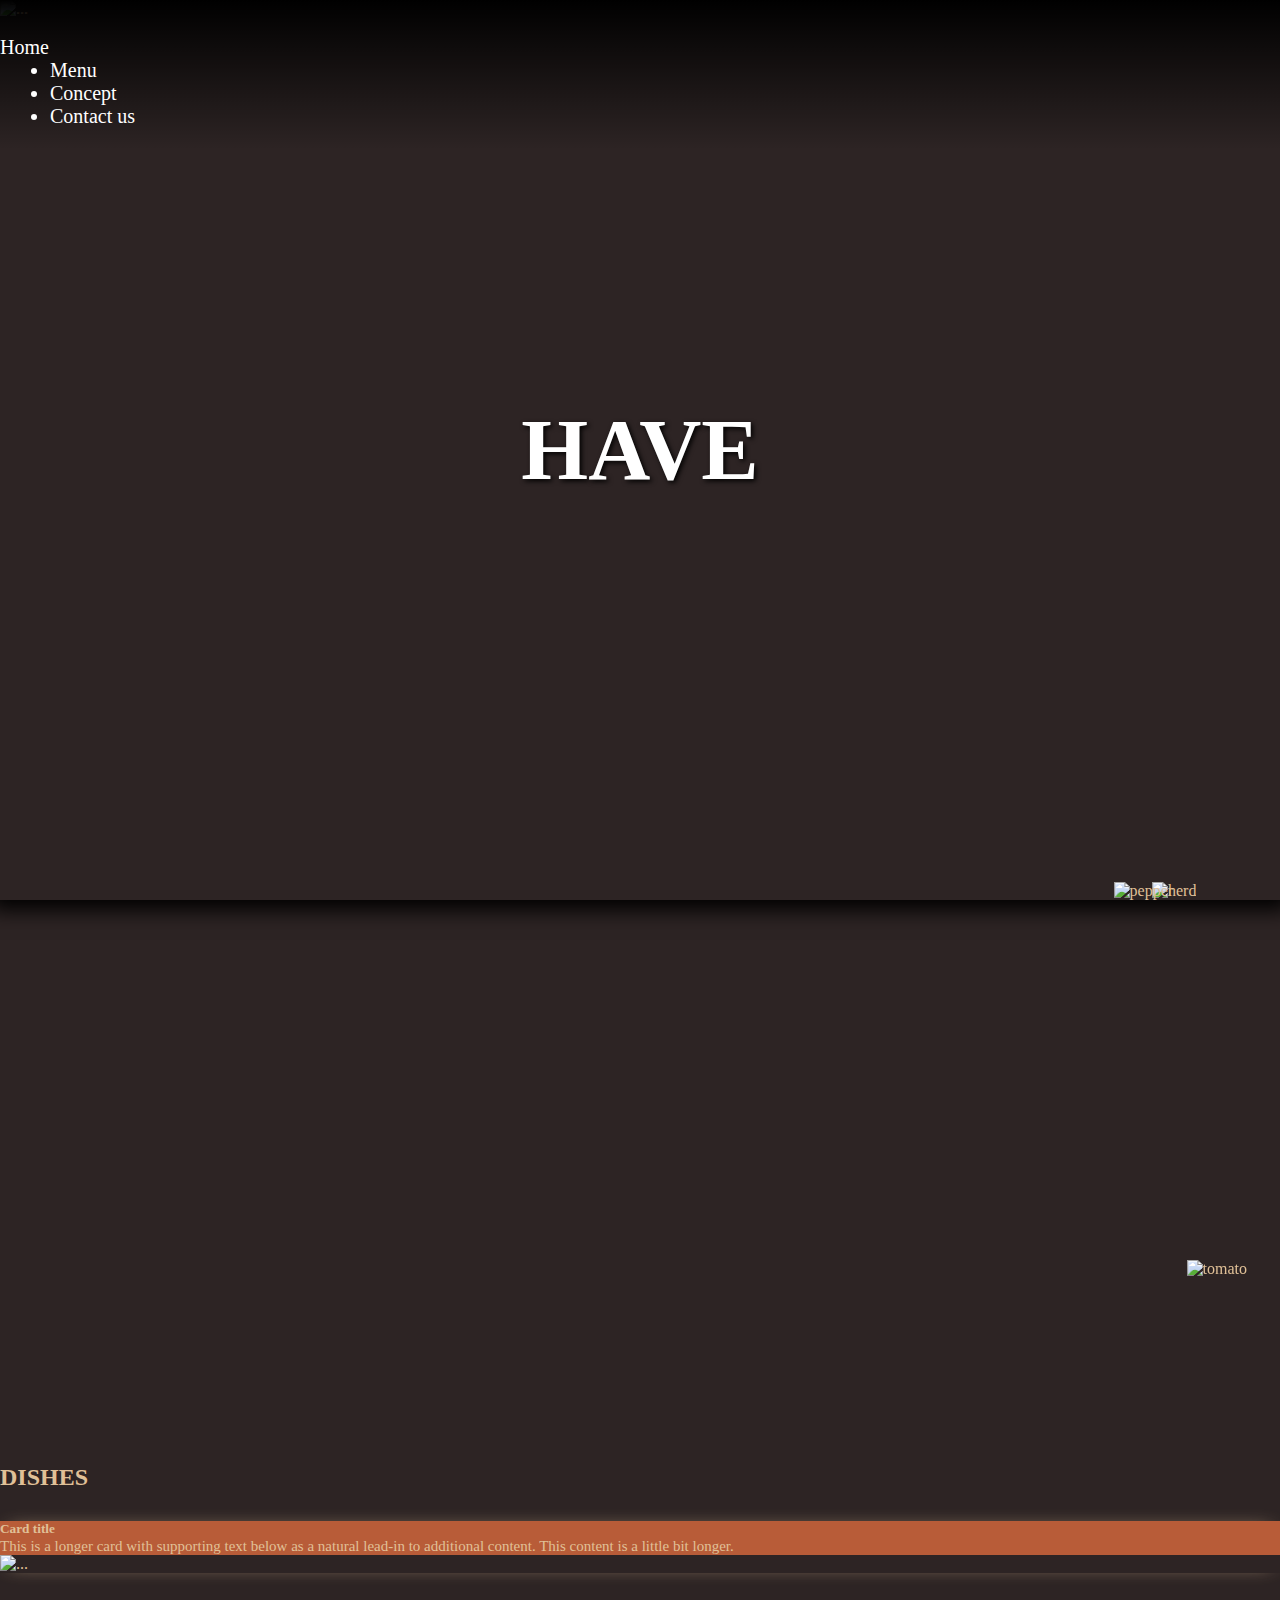
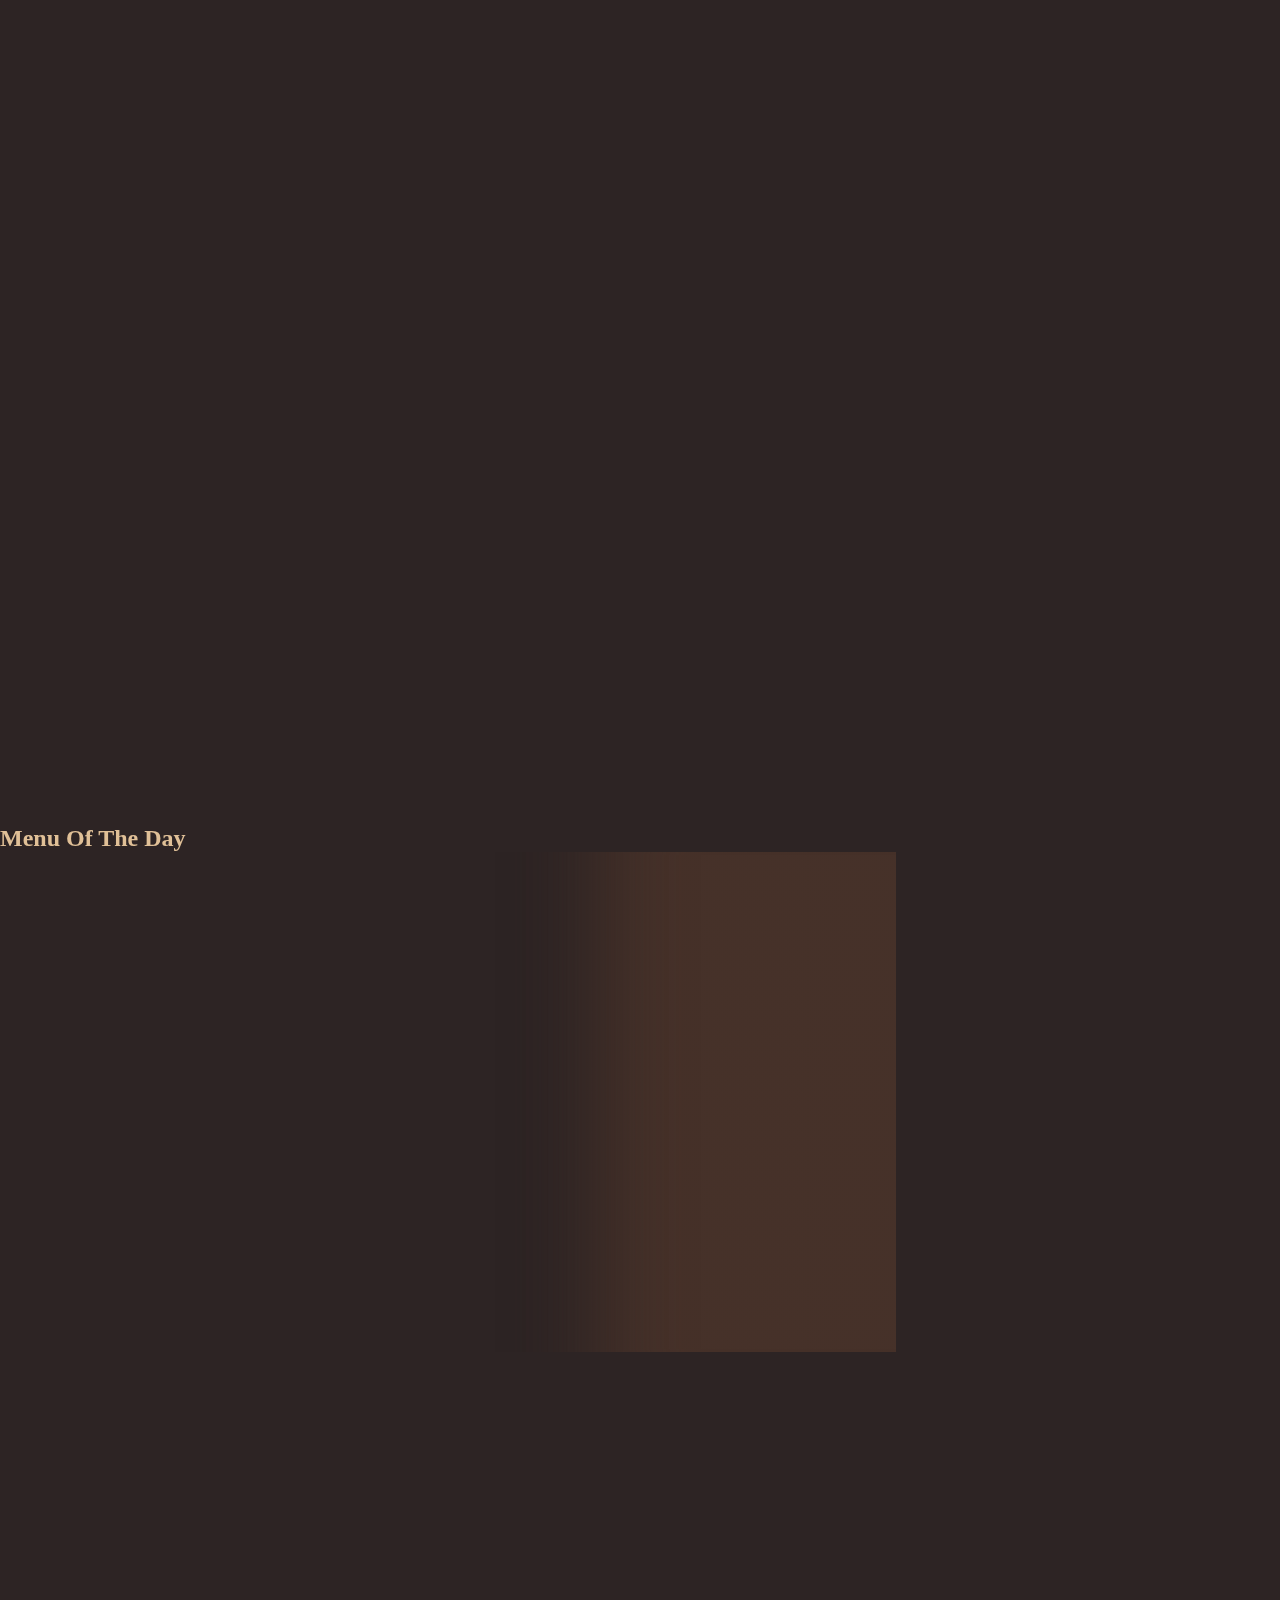
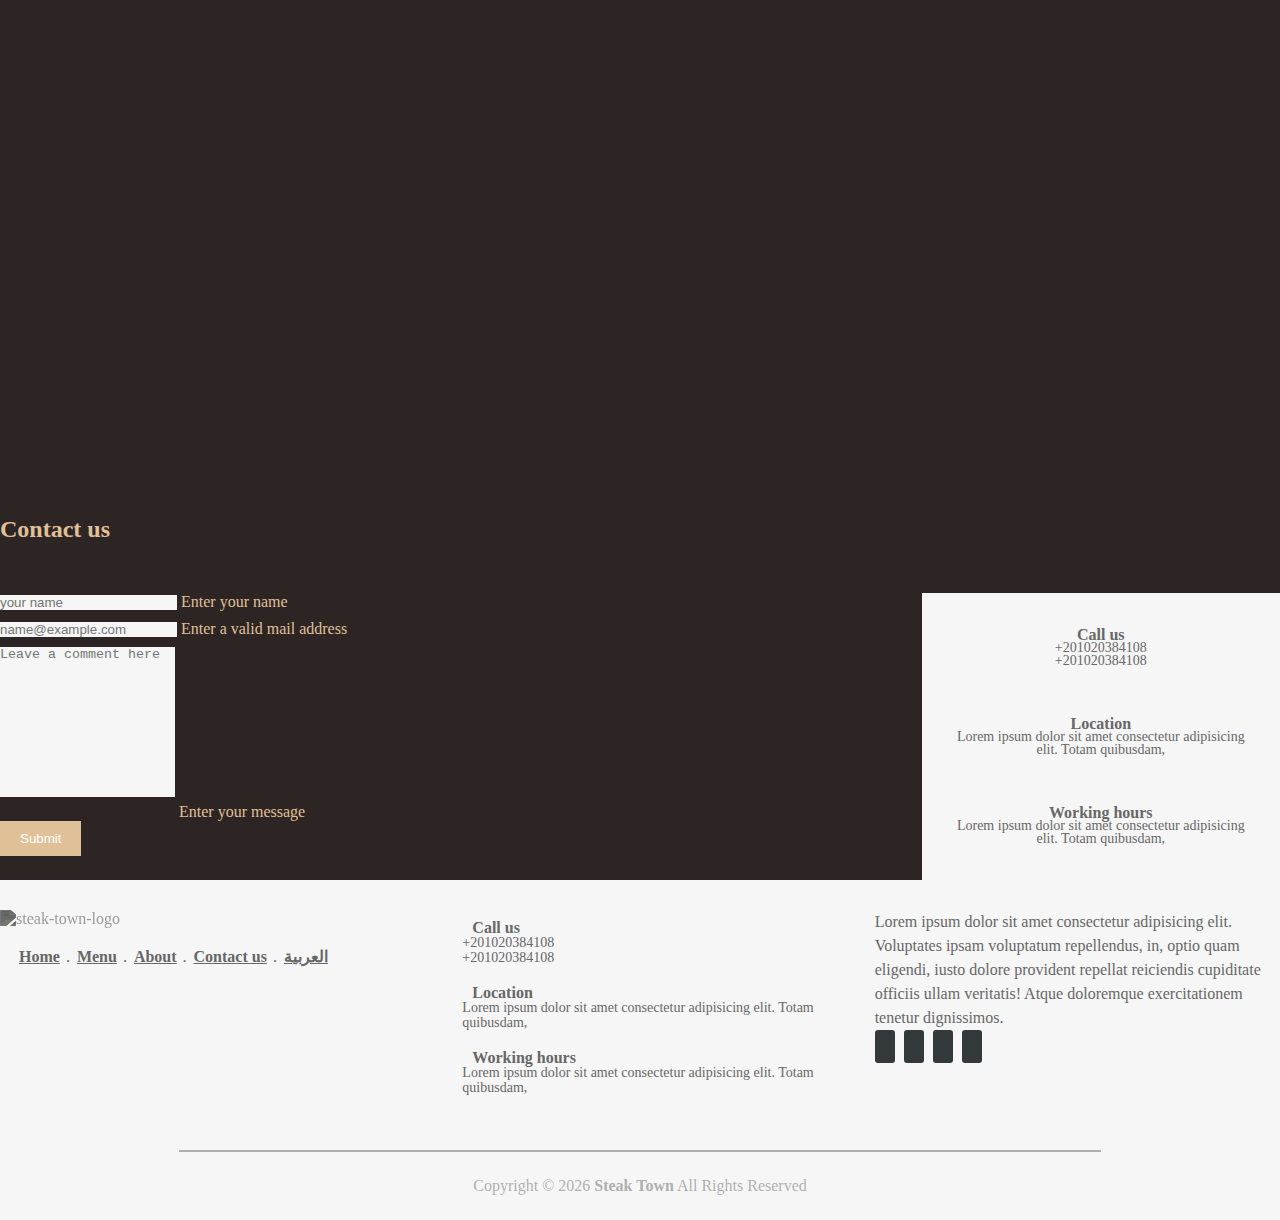
==== index.html @ 06c2a1e3 "new theme" ====
<!DOCTYPE html>
<html lang="en">

<head>
  <!-- meta charset -->
  <meta charset="UTF-8" />

  <!-- meta for edge browser -->
  <meta http-equiv="X-UA-Compatible" content="IE=edge" />

  <!-- meta viewport for diffrance devices -->
  <meta name="viewport" content="width=device-width, initial-scale=1.0" />

  <!-- meta for bage icon -->
  <link rel="shortcut icon" type="image/ico" href="favicon.ico" />

  <!-- meta title -->
  <title>Steak-Town</title>

  <!-- meta description -->
  <meta name="description"
    content="Experience an upscale steaks chargrilled to perfection, with creative cusine and trendy vibe. #. Address" />

  <!-- meta for keywords -->
  <meta name="keywords"
    content="Steak ,Beef ,Cuisine ,BBQ ,Tender ,Juicy  ,Medium Rare ,Well Done ,Dine in ,Grilled  ,Smoked  ,Ribs ,Tenderloin ,Ribeye ,New York Strip ,Sirloin" />

  <!-- meta for staff -->
  <meta name="author" content="cooker" />

  <!-- Latest compiled and minified CSS (BOOTSTRAP) -->
  <link href="https://cdn.jsdelivr.net/npm/bootstrap@5.1.3/dist/css/bootstrap.min.css" rel="stylesheet"
    integrity="sha384-1BmE4kWBq78iYhFldvKuhfTAU6auU8tT94WrHftjDbrCEXSU1oBoqyl2QvZ6jIW3" crossorigin="anonymous" />

  <!-- Optional theme (BOOTSTRAP) -->
  <link rel="stylesheet" href="https://maxcdn.bootstrapcdn.com/bootstrap/3.3.7/css/bootstrap-theme.min.css"
    integrity="sha384-rHyoN1iRsVXV4nD0JutlnGaslCJuC7uwjduW9SVrLvRYooPp2bWYgmgJQIXwl/Sp" crossorigin="anonymous" />

  <!-- style file -->
  <link rel="stylesheet" href="sass/index.css" />

  <!-- Latest compiled and minified JavaScript (BOOTSTRAP) -->
  <script src="https://cdn.jsdelivr.net/npm/bootstrap@5.1.3/dist/js/bootstrap.bundle.min.js"
    integrity="sha384-ka7Sk0Gln4gmtz2MlQnikT1wXgYsOg+OMhuP+IlRH9sENBO0LRn5q+8nbTov4+1p"
    crossorigin="anonymous"></script>

  <!-- fontawsom -->
  <link rel="stylesheet" href="https://pro.fontawesome.com/releases/v5.10.0/css/all.css"
    integrity="sha384-AYmEC3Yw5cVb3ZcuHtOA93w35dYTsvhLPVnYs9eStHfGJvOvKxVfELGroGkvsg+p" crossorigin="anonymous" />

  <!-- typed js-->
  <script src="https://cdn.jsdelivr.net/npm/typed.js@2.0.12"></script>
</head>

<body>
  <div class="herds">
    <img src="images/Herb.png" alt="herd" />
  </div>
  <div class="herds2">
    <img src="images/Herb.png" alt="herd" />
  </div>
  <div class="tomato">
    <img src="images/pngegg-39.png" alt="tomato" />
  </div>
  <div class="pepper">
    <img src="images/pngegg-42.png" alt="pepper" />
  </div>
  <div class="tomato2">
    <img src="images/tomato.png" alt="pepper" />
  </div>
  <nav class="navbar navbar-expand-lg navbar-light">
    <div class="container-fluid">
      <button class="navbar-toggler" type="button" data-bs-toggle="collapse" data-bs-target="#navbarTogglerDemo01"
        aria-controls="navbarTogglerDemo01" aria-expanded="false" aria-label="Toggle navigation">
        <i class="fas fa-bars"></i>
      </button>
      <div class="logo navbar-brand">
        <a class="" href="#">
          <img src="images/logo.png" alt="" srcset="" />
        </a>
      </div>
      <div class="socail">
        <a href="#"><i class="fab fa-facebook"></i></a>
        <a href="#"><i class="fab fa-twitter"></i></a>
        <a href="#"><i class="fab fa-youtube"></i></a>
        <a href="#"><i class="fab fa-instagram"></i></a>
      </div>
      <div class="collapse navbar-collapse" id="navbarTogglerDemo01">
        <ul class="navbar-nav ms-auto mb-2 mb-lg-0">
          <li class="nav-item">
            <a class="nav-link active" aria-current="page" href="index.html">Home</a>
          </li>
          <li class="nav-item">
            <a class="nav-link" href="./menupage.html">Menu</a>
          </li>
          <li class="nav-item">
            <a class="nav-link" href="./aboutpage.html">Concept</a>
          </li>
          <li class="nav-item">
            <a class="nav-link" href="index.html#contact">Contact us</a>
          </li>
        </ul>
      </div>
    </div>
  </nav>
  <header>
    <div id="carouselExampleControls" class="carousel slide" data-bs-ride="carousel">
      <div class="header">
        <h1>
          HAVE

          <span id="typed"></span>
        </h1>
        <div class="logo">
          <img src="images/logo.png" alt="steak town" />
          <p>
            Lorem ipsum dolor sit amet consectetur adipisicing elit. Aperiam
            ullam quisquam reiciendis iusto unde veniam delectus, porro alias
            laborum enim ipsum ad. Sit molestiae laudantium voluptatem
            reiciendis beatae! Et, minus.
          </p>
        </div>
      </div>
      <div class="carousel-inner">
        <div class="carousel-item active">
          <img src="images/header1.jpg" class="d-block" alt="..." />
        </div>
        <div class="carousel-item">
          <img src="images/header2.jpg" class="d-block" alt="..." />
        </div>
        <div class="carousel-item">
          <img src="images/header3.jpg" class="d-block" alt="..." />
        </div>
      </div>
      <button class="carousel-control-prev" type="button" data-bs-target="#carouselExampleControls"
        data-bs-slide="prev">
        <!-- <span class="carousel-control-prev-icon" aria-hidden="true"></span> -->
        <i class="fas fa-location-arrow"></i>
        <span class="visually-hidden">Previous</span>
      </button>
      <button class="carousel-control-next" type="button" data-bs-target="#carouselExampleControls"
        data-bs-slide="next">
        <!-- <span class="carousel-control-next-icon" aria-hidden="true"></span> -->
        <i class="fas fa-location-arrow second"></i>
        <span class="visually-hidden">Next</span>
      </button>
    </div>
  </header>
  
  <div class="fixed fixed1">
    <div class="container">
      <img src="images/fx/fx1.jpg" alt="fx steak" class="inline-photo show-on-scroll">
    <section class="about inline-photo show-on-scroll">
      <h2>CONCEPT</h2>
      <p>
        Welcome to Steak Town. We are a classic American steakhouse with a relaxed and inviting atmosphere, and we stand for quality in all that we do. Our service and our food is guaranteed! We only use the finest cuts of meat. All our meat is aged for at least 28 days, and we guarantee that you will never receive anything less than Prime.
      </p>
    </section>
  </div>
    </div>
  <section class="products container">
    <h2>DISHES</h2>
    <div class="row row-cols-1 row-cols-md-3 g-4">
      <div class="col">
        <div class="card h-100">
          <div class="card-body">
            <h5 class="card-title">Card title</h5>
            <p class="card-text">
              This is a longer card with supporting text below as a natural
              lead-in to additional content. This content is a little bit
              longer.
            </p>
            <div class="reat">
              <i class="fas fa-star"></i>
              <i class="fas fa-star"></i>
              <i class="fas fa-star"></i>
              <i class="fas fa-star"></i>
              <i class="fas fa-star"></i>
            </div>
          </div>
          <img src="images/products/product1.jpg" class="card-img-top" alt="..." />
        </div>
      </div>
      <div class="col">
        <div class="card h-100 inline-photo show-on-scroll">
          <div class="card-body">
            <h5 class="card-title">Card title</h5>
            <p class="card-text">
              This is a longer card with supporting text below as a natural
              lead-in to additional content. This content is a little bit
              longer.
            </p>
            <div class="reat">
              <i class="fas fa-star"></i>
              <i class="fas fa-star"></i>
              <i class="fas fa-star"></i>
              <i class="fas fa-star"></i>
              <i class="fas fa-star"></i>
            </div>
          </div>
          <img src="images/products/product2.jpg" class="card-img-top" alt="..." />
        </div>
      </div>
      <div class="col">
        <div class="card h-100 inline-photo show-on-scroll">
          <div class="card-body">
            <h5 class="card-title">Card title</h5>
            <p class="card-text">This is a short card.</p>
            <div class="reat">
              <i class="fas fa-star"></i>
              <i class="fas fa-star"></i>
              <i class="fas fa-star"></i>
              <i class="fas fa-star"></i>
              <i class="fas fa-star"></i>
            </div>
          </div>
          <img src="images/products/product3.jpg" class="card-img-top" alt="..." />
        </div>
      </div>
      <div class="col">
        <div class="card h-100 inline-photo show-on-scroll">
          <div class="card-body">
            <h5 class="card-title">Card title</h5>
            <p class="card-text">
              This is a longer card with supporting text below as a natural
              lead-in to additional content.
            </p>
            <div class="reat">
              <i class="fas fa-star"></i>
              <i class="fas fa-star"></i>
              <i class="fas fa-star"></i>
              <i class="fas fa-star"></i>
              <i class="fas fa-star"></i>
            </div>
          </div>
          <img src="images/products/product4.jpg" class="card-img-top" alt="..." />
        </div>
      </div>
      <div class="col">
        <div class="card h-100 inline-photo show-on-scroll">
          <div class="card-body">
            <h5 class="card-title">Card title</h5>
            <p class="card-text">
              This is a longer card with supporting text below as a natural
              lead-in to additional content. This content is a little bit
              longer.
            </p>
            <div class="reat">
              <i class="fas fa-star"></i>
              <i class="fas fa-star"></i>
              <i class="fas fa-star"></i>
              <i class="fas fa-star"></i>
              <i class="fas fa-star"></i>
            </div>
          </div>
          <img src="images/products/product5.jpg" class="card-img-top" alt="..." />
        </div>
      </div>
    </div>
  </section>
  <div class="fixed fixed2">
    <div class="container">
      <img src="images/fx/fx2.jpg" alt="fx steak" class="inline-photo show-on-scroll">
    <p class="inline-photo show-on-scroll">Lorem ipsum dolor sit amet, consectetur adipisicing elit. Omnis delectus quibusdam repudiandae vero ad dicta?</p>
  </div>
    </div>
  <section class="menuoftheday container">
    <h2>Menu Of The Day</h2>
    <div class="menu">
      <div class="menu-items">
        <div class="menu-item inline-photo show-on-scroll">
          <div class="food-info inline-photo show-on-scroll">
            <p>
              Lorem ipsum dolor sit amet consectetur, adipisicing elit. Ipsum,
              in? Architecto dolore labore vel fugit modi dicta nobis,
              exercitationemLorem ipsum dolor sit amet consectetur,
              adipisicing elit. Ipsum, in? Architecto dolore labore vel fugit
              modi dicta nobis, exercitationemLorem ipsum dolor sit amet
              consectetur, adipisicing elit. Ipsum, in? Architecto dolore
              labore vel fugit modi dicta nobis, exercitationem
            </p>
            <button class="btn btn-dark inline-photo show-on-scroll">
              lorem
            </button>
          </div>
          <!-- <div class="img-f-con rounded"> -->
          <img src="images/products/product1.jpg" alt="" class="rounded motdi" srcset="" />
          <!-- </div> -->
        </div>
        <div class="menu-item inline-photo show-on-scroll">
          <div class="food-info inline-photo show-on-scroll">
            <p>
              Lorem ipsum dolor sit amet consectetur, adipisicing elit. Ipsum,
              in? Architecto dolore labore vel fugit modi dicta nobis,
              exercitationemLorem ipsum dolor sit amet consectetur,
              adipisicing elit. Ipsum, in? Architecto dolore labore vel fugit
              modi dicta nobis, exercitationemLorem ipsum dolor sit amet
              consectetur, adipisicing elit. Ipsum, in? Architecto dolore
              labore vel fugit modi dicta nobis, exercitationem
            </p>
            <button class="btn btn-dark inline-photo show-on-scroll">
              lorem
            </button>
          </div>
          <!-- <div class="img-f-con rounded"> -->
          <img src="images/products/product2.jpg" alt="" class="rounded motdi" srcset="" />
          <!-- </div> -->
        </div>
        <div class="menu-item inline-photo show-on-scroll">
          <div class="food-info inline-photo show-on-scroll">
            <p>
              Lorem ipsum dolor sit amet consectetur, adipisicing elit. Ipsum,
              in? Architecto dolore labore vel fugit modi dicta nobis,
              exercitationemLorem ipsum dolor sit amet consectetur,
              adipisicing elit. Ipsum, in? Architecto dolore labore vel fugit
              modi dicta nobis, exercitationemLorem ipsum dolor sit amet
              consectetur, adipisicing elit. Ipsum, in? Architecto dolore
              labore vel fugit modi dicta nobis, exercitationem
            </p>
            <button class="btn btn-dark inline-photo show-on-scroll">
              lorem
            </button>
          </div>
          <!-- <div class="img-f-con rounded"> -->
          <img src="images/products/product3.jpg" alt="" class="rounded motdi" srcset="" />
          <!-- </div> -->
        </div>
      </div>
    </div>
    <div class="chef">
      <img src="images/chef.png" alt="steak chef" srcset="" class="inline-photo show-on-scroll" />
    </div>
  </section>
  <div class="fixed fixed3">
    <div class="container">
      <img src="images/fx/fx3.jpg" alt="fx steak" class="inline-photo show-on-scroll">
    <p class="inline-photo show-on-scroll">Lorem ipsum dolor sit amet, consectetur adipisicing elit. Omnis delectus quibusdam repudiandae vero ad dicta?</p>
  </div>
    </div>
  <section class="container contact-container" id="contact">
    <h2>Contact us</h2>
    <div class="contact">
      <form class="form-floating">
        <div class="form-floating">
          <input type="name" class="form-control" id="floatingName" placeholder="your name" />
          <label for="floatingPassword">Enter your name</label>
        </div>
        <div class="form-floating">
          <input type="email" class="form-control" id="floatingInput" placeholder="name@example.com" />
          <label for="floatingInput">Enter a valid mail address</label>
        </div>
        <div class="form-floating">
          <textarea class="form-control" placeholder="Leave a comment here" id="floatingTextarea"></textarea>
          <label for="floatingTextarea">Enter your message</label>
        </div>
        <input type="submit" class="rounded" />
      </form>
      <div class="info rounded">
        <div class="call">
          <h4>Call us</h4>
          <span>+201020384108</span>
          <span>+201020384108</span>
        </div>
        <div class="location">
          <h4>Location</h4>
          <span>Lorem ipsum dolor sit amet consectetur adipisicing elit. Totam
            quibusdam,</span>
        </div>
        <div class="wh">
          <h4>Working hours</h4>
          <span>Lorem ipsum dolor sit amet consectetur adipisicing elit. Totam
            quibusdam,</span>
        </div>
      </div>
    </div>
  </section>
  <footer>
    <div class="container">
      <div class="fo-logo">
        <a class="" href="#">
          <img src="images/logo.png" alt="steak-town-logo" srcset="" />
        </a>
        <ul class="mb-2">

          <a class="nav-link active" aria-current="page" href="index.html">Home</a>.
          <a class="nav-link" href="./menupage.html">Menu</a>.
          <a class="nav-link" href="./aboutpage.html">About</a>.
          <a class="nav-link" href="index.html#contact">Contact us </a>.
          <a class="nav-link" href="index.html#contact">العربية</a>
        </ul>

      </div>
      <div class="info">
        <div class="call">
          <h4><i class="fas fa-phone"></i>Call us</h4>
          <span>+201020384108</span>
          <span>+201020384108</span>
        </div>
        <div class="location">
          <h4><i class="fas fa-location"></i>Location</h4>
          <span>Lorem ipsum dolor sit amet consectetur adipisicing elit. Totam
            quibusdam,</span>
        </div>
        <div class="wh">
          <h4><i class="fas fa-business-time"></i>Working hours</h4>
          <span>Lorem ipsum dolor sit amet consectetur adipisicing elit. Totam
            quibusdam,</span>
        </div>
      </div>
      <div class="fo-about">
        <p>Lorem ipsum dolor sit amet consectetur adipisicing elit. Voluptates ipsam voluptatum repellendus, in, optio
          quam eligendi, iusto dolore provident repellat reiciendis cupiditate officiis ullam veritatis! Atque
          doloremque exercitationem tenetur dignissimos.</p>
        <div class="socail">
          <a href="#"><i class="fab fa-facebook"></i></a>
          <a href="#"><i class="fab fa-twitter"></i></a>
          <a href="#"><i class="fab fa-youtube"></i></a>
          <a href="#"><i class="fab fa-instagram"></i></a>
        </div>
      </div>
    </div>
    </div>
    <p class="cr">Copyright &copy;
      <script>document.write(new Date().getFullYear())</script> <strong>Steak Town</strong> All Rights Reserved
    </p>
  </footer>
</body>
<script src="script.js"></script>

</html>
---- sass/index.css ----
* {
  -webkit-box-sizing: border-box;
          box-sizing: border-box;
  margin: 0;
  padding: 0;
}

a {
  color: #000;
  text-decoration: none;
}

body {
  color: #E0C097;
  background-color: #2D2424;
}

body h2 {
  color: #E0C097;
}

@media (max-width: 767px) {
  body h2 {
    text-align: center;
  }
}

body .herds,
body .herds2,
body .tomato,
body .pepper,
body .tomato2 {
  position: absolute;
  width: 20%;
  max-width: 300px;
  top: 98vh;
  right: 0;
  z-index: 3;
  overflow: hidden;
}

body .herds img,
body .herds2 img,
body .tomato img,
body .pepper img,
body .tomato2 img {
  width: 100%;
  position: relative;
  left: 50%;
}

body .herds2 {
  left: 0;
  top: 87vh;
}

body .herds2 img {
  -webkit-transform: rotatey(180deg);
          transform: rotatey(180deg);
  left: -50%;
}

body .tomato {
  top: 140vh;
  max-width: 170px;
}

body .tomato img {
  left: 45%;
}

body .pepper img {
  left: 35%;
}

body .tomato2 {
  left: 0;
}

body .tomato2 img {
  left: -25%;
}

@media (max-width: 600px) {
  body .herds,
  body .herds2,
  body .tomato,
  body .tomato2 {
    width: 100px;
  }
  body .herds img,
  body .herds2 img,
  body .tomato img,
  body .tomato2 img {
    left: 60%;
  }
  body .herds2 {
    top: 95vh;
  }
  body .herds2 img {
    left: -50%;
  }
  body .tomato {
    top: 155vh;
  }
  body .tomato2 img {
    left: -22%;
  }
}

.inline-photo {
  opacity: 0;
  -webkit-transform: translateY(7em) rotateZ(0deg);
          transform: translateY(7em) rotateZ(0deg);
  -webkit-transition: opacity 1s 0.2s ease-out, -webkit-transform 1s 0.2s;
  transition: opacity 1s 0.2s ease-out, -webkit-transform 1s 0.2s;
  transition: transform 1s 0.2s, opacity 1s 0.2s ease-out;
  transition: transform 1s 0.2s, opacity 1s 0.2s ease-out, -webkit-transform 1s 0.2s;
  will-change: transform, opacity;
}

.inline-photo.is-visible {
  opacity: 1;
}

.is-visible {
  -webkit-transform: none;
          transform: none;
}

nav {
  position: absolute !important;
  z-index: 5;
  background-image: -webkit-gradient(linear, left top, left bottom, from(#000000), to(#00000000));
  background-image: linear-gradient(#000000, #00000000);
  width: 100%;
  height: 150px;
}

nav .logo a img {
  width: 50%;
  max-width: 70rem;
  -webkit-filter: drop-shadow(3px 3px 2px rgba(0, 0, 0, 0.7));
          filter: drop-shadow(3px 3px 2px rgba(0, 0, 0, 0.7));
}

nav .navbar-toggler {
  -webkit-box-shadow: none !important;
          box-shadow: none !important;
  border: none !important;
}

nav .navbar-toggler i {
  color: #fff;
  font-size: clamp(30px, 4vw, 40px);
  border: none;
}

@media (min-width: 992px) {
  nav .socail {
    right: 15px;
    position: absolute;
    top: 18px;
  }
  nav .socail a {
    margin: 0 5px;
  }
}

nav .socail a {
  font-size: clamp(20px, 1.5vw, 30px);
  color: #fff;
  margin: 0 10px;
}

nav .socail a i:hover {
  -webkit-transition: 0.3s;
  transition: 0.3s;
  -webkit-transform: scale(1.1);
          transform: scale(1.1);
}

@media (min-width: 992px) {
  nav .socail a {
    margin: 0 5px;
  }
}

nav .navbar-collapse {
  width: 100%;
}

nav #navbarTogglerDemo01 ul {
  width: 100%;
  -webkit-box-pack: end;
      -ms-flex-pack: end;
          justify-content: end;
}

nav #navbarTogglerDemo01 ul :first-child {
  margin-left: 0;
}

nav #navbarTogglerDemo01 ul li {
  color: #fff;
  transition: 0.3s;
  -webkit-transition: 0.3s;
  -moz-transition: 0.3s;
  -ms-transition: 0.3s;
  -o-transition: 0.3s;
  margin-left: 50px;
  font-size: 20px;
}

nav #navbarTogglerDemo01 ul li:hover, nav #navbarTogglerDemo01 ul li:active {
  -webkit-transform: scale(1.15);
          transform: scale(1.15);
  -webkit-box-shadow: 0px -4px 0px -2px white inset;
          box-shadow: 0px -4px 0px -2px white inset;
}

@media (max-width: 992px) {
  nav #navbarTogglerDemo01 ul li:hover, nav #navbarTogglerDemo01 ul li:active {
    -webkit-transform: none;
            transform: none;
  }
}

nav #navbarTogglerDemo01 ul li a {
  color: #fff;
}

@media (max-width: 992px) {
  nav #navbarTogglerDemo01 ul li {
    margin: 0;
  }
}

@media (max-width: 992px) {
  nav {
    height: auto;
    background-image: -webkit-gradient(linear, left top, left bottom, from(#000000), to(#00000063));
    background-image: linear-gradient(#000000, #00000063);
  }
  nav .navbar-brand {
    display: none;
  }
  nav .socail a {
    margin: 0 5px;
  }
}

#carouselExampleControls {
  height: 100vh;
  overflow: hidden;
  position: relative;
  -webkit-box-shadow: 0px 0px 20px 10px #000;
          box-shadow: 0px 0px 20px 10px #000;
}

#carouselExampleControls .header {
  position: absolute;
  z-index: 2;
  color: #fff;
  top: 50%;
  left: 50%;
  -webkit-transform: translate(-50%, -50%);
          transform: translate(-50%, -50%);
}

#carouselExampleControls .header h1 {
  display: inline-block;
  font-size: 86px;
  text-shadow: 2px 2px 5px #000;
  white-space: nowrap;
}

#carouselExampleControls .header h1 span {
  font-weight: 100;
  letter-spacing: -5px;
}

#carouselExampleControls .logo {
  display: none;
}

#carouselExampleControls .carousel-inner {
  height: 100%;
}

#carouselExampleControls .carousel-inner .carousel-item {
  height: 100%;
  overflow: hidden;
}

#carouselExampleControls .carousel-inner .carousel-item img {
  position: absolute;
  min-width: 100%;
  height: 100%;
  top: 50%;
  left: 50%;
  -webkit-transform: translate(-50%, -50%);
          transform: translate(-50%, -50%);
}

#carouselExampleControls button {
  opacity: 1;
  font-size: 2em;
}

#carouselExampleControls button i {
  -webkit-transform: rotateZ(-135deg);
          transform: rotateZ(-135deg);
  color: #fff;
}

#carouselExampleControls button .second {
  -webkit-transform: rotateZ(45deg);
          transform: rotateZ(45deg);
}

@media (max-width: 992px) {
  #carouselExampleControls .header h1 {
    display: none;
  }
  #carouselExampleControls .header .logo {
    display: block;
    width: 100%;
    min-width: 250px;
  }
  #carouselExampleControls .header .logo img {
    width: 100%;
    -webkit-filter: drop-shadow(3px 3px 2px rgba(0, 0, 0, 0.7));
            filter: drop-shadow(3px 3px 2px rgba(0, 0, 0, 0.7));
  }
  #carouselExampleControls .header .logo p {
    font-size: clamp(10px, 2.5vw, 15px);
    text-align: center;
    margin-top: 30px;
    line-height: 1em;
    font-weight: 300;
    text-shadow: 3px 3px 3px rgba(0, 0, 0, 0.7);
  }
}

section.products h2 {
  margin-bottom: 30px;
}

section.products .card {
  -webkit-box-shadow: 0px 0px 20px -10px;
          box-shadow: 0px 0px 20px -10px;
  border: none;
  overflow: hidden;
}

@media (max-width: 767px) {
  section.products .card {
    text-align: center;
  }
}

section.products .card .card-body {
  background-color: #B85C38;
  display: -webkit-box;
  display: -ms-flexbox;
  display: flex;
  -webkit-box-orient: vertical;
  -webkit-box-direction: normal;
      -ms-flex-direction: column;
          flex-direction: column;
}

section.products .card .card-body p {
  line-height: 1.2em;
  font-size: clamp(10px, 2.5vw, 15px);
  overflow: hidden;
  text-overflow: ellipsis;
  display: -webkit-box;
  -webkit-line-clamp: 5;
  /* number of lines to show */
  line-clamp: 5;
  -webkit-box-orient: vertical;
}

section.products .card .card-body .reat {
  font-size: clamp(16px, 2.5vw, 20px);
  margin-top: auto;
}

section.products .card img {
  aspect-ratio: 1/1;
}

section.menuoftheday {
  position: relative;
  margin-top: 50px;
  margin-bottom: 200px;
}

section.menuoftheday .pepper {
  position: absolute;
}

section.menuoftheday .menu {
  width: 70%;
  background-image: -webkit-gradient(linear, left top, left bottom, from(#5c3d2e8a), to(#5c3d2e8a)), url("../images/logo.svg");
  background-image: linear-gradient(to bottom, #5c3d2e8a, #5c3d2e8a), url("../images/logo.svg");
  background-size: 101px;
  -webkit-box-shadow: 698px 0px 86px -100px #2D2424 inset;
          box-shadow: 698px 0px 86px -100px #2D2424 inset;
}

section.menuoftheday .menu .menu-items {
  padding: 10px 40px;
}

@media (max-width: 991px) {
  section.menuoftheday .menu .menu-items {
    padding: 5px 20px;
    padding-left: 0;
  }
}

section.menuoftheday .menu .menu-items .menu-item {
  height: 10em;
  display: -webkit-box;
  display: -ms-flexbox;
  display: flex;
  padding: 10px;
}

@media (max-width: 767px) {
  section.menuoftheday .menu .menu-items .menu-item {
    -webkit-box-pack: center;
        -ms-flex-pack: center;
            justify-content: center;
    height: 7.5em;
  }
}

section.menuoftheday .menu .menu-items .menu-item .food-info {
  padding: 0px 20px;
}

@media (max-width: 767px) {
  section.menuoftheday .menu .menu-items .menu-item .food-info {
    display: none;
  }
}

section.menuoftheday .menu .menu-items .menu-item .food-info p {
  line-height: 1em;
  font-size: clamp(12px, 1vw, 16px);
  overflow: hidden;
  text-overflow: ellipsis;
  display: -webkit-box;
  -webkit-line-clamp: 4;
  /* number of lines to show */
  line-clamp: 4;
  -webkit-box-orient: vertical;
}

section.menuoftheday .menu .menu-items .menu-item .food-info button {
  float: right;
  min-width: 20%;
  background-color: #E0C097;
}

section.menuoftheday .menu .menu-items .menu-item .motdi {
  -o-object-fit: cover;
     object-fit: cover;
  aspect-ratio: 1/1;
}

@media (max-width: 991px) {
  section.menuoftheday .menu {
    -webkit-box-shadow: 498px 0px 86px -100px white inset;
            box-shadow: 498px 0px 86px -100px white inset;
  }
}

@media (max-width: 767px) {
  section.menuoftheday .menu {
    -webkit-box-shadow: 298px 0px 86px -100px white inset;
            box-shadow: 298px 0px 86px -100px white inset;
    width: 60%;
  }
}

section.menuoftheday .chef {
  position: absolute;
  top: 0;
  right: 0;
}

@media (max-width: 767px) {
  section.menuoftheday .chef {
    width: 312px;
    height: 488px;
    top: 20px;
  }
}

section.menuoftheday .chef img {
  position: absolute;
  right: 145px;
}

@media (max-width: 1399px) {
  section.menuoftheday .chef img {
    right: 92px;
  }
}

@media (max-width: 1199px) {
  section.menuoftheday .chef img {
    right: 38px;
  }
}

@media (max-width: 991px) {
  section.menuoftheday .chef img {
    right: -35px;
  }
}

@media (max-width: 767px) {
  section.menuoftheday .chef img {
    position: initial;
    width: 100%;
  }
}

section.contact-container h2 {
  margin-bottom: 50px;
}

section.contact-container .contact {
  display: -webkit-box;
  display: -ms-flexbox;
  display: flex;
  -webkit-box-pack: justify;
      -ms-flex-pack: justify;
          justify-content: space-between;
}

section.contact-container .contact form.form-floating {
  width: 70%;
}

section.contact-container .contact form.form-floating input,
section.contact-container .contact form.form-floating textarea,
section.contact-container .contact form.form-floating .form-control {
  border: none;
  -webkit-box-shadow: none;
          box-shadow: none;
  background-color: #f6f6f6;
  color: #E0C097;
  margin-bottom: 10px;
}

section.contact-container .contact form.form-floating textarea.form-control {
  resize: none;
  height: 150px;
  margin-bottom: 20px;
}

section.contact-container .contact form.form-floating input[type="submit"] {
  width: -webkit-fit-content;
  width: -moz-fit-content;
  width: fit-content;
  background-color: #E0C097;
  color: #fff;
  padding: 10px 20px;
}

@media (max-width: 767px) {
  section.contact-container .contact form.form-floating {
    width: 100%;
    text-align: center;
  }
}

section.contact-container .contact .info {
  background-color: #f6f6f6;
  width: 28%;
  height: 287px;
  color: #676767;
  display: -webkit-box;
  display: -ms-flexbox;
  display: flex;
  -webkit-box-orient: vertical;
  -webkit-box-direction: normal;
      -ms-flex-direction: column;
          flex-direction: column;
  -webkit-box-pack: center;
      -ms-flex-pack: center;
          justify-content: center;
  -ms-flex-pack: distribute;
      justify-content: space-around;
  text-align: center;
  line-height: 13px;
  padding: 10px 25px;
}

section.contact-container .contact .info h4 {
  white-space: nowrap;
}

section.contact-container .contact .info span {
  display: block;
  font-size: clamp(10px, 1.5vw, 14px);
}

@media (max-width: 767px) {
  section.contact-container .contact .info {
    display: none;
  }
}

footer {
  background-color: #f6f6f6;
  color: #676767;
  padding-top: 30px;
  padding-bottom: 25px;
  overflow: hidden;
}

footer .container {
  display: -ms-grid;
  display: grid;
  -ms-grid-columns: (1fr)[3];
      grid-template-columns: repeat(3, 1fr);
  gap: 2rem;
}

@media (max-width: 767px) {
  footer .container {
    -ms-grid-columns: 1fr;
        grid-template-columns: 1fr;
    gap: 1rem;
  }
}

@media (max-width: 767px) {
  footer .container .fo-logo {
    text-align: center;
  }
}

footer .container .fo-logo a img {
  width: 100%;
  -webkit-filter: invert(65%) sepia(0%) saturate(63%) hue-rotate(140deg) brightness(96%) contrast(73%);
          filter: invert(65%) sepia(0%) saturate(63%) hue-rotate(140deg) brightness(96%) contrast(73%);
}

@media (max-width: 767px) {
  footer .container .fo-logo a img {
    width: 80%;
  }
}

footer .container .fo-logo ul {
  line-height: 2rem;
  padding-left: 1rem;
  margin-top: 10px;
}

footer .container .fo-logo ul a {
  display: inline-block;
  padding: 3px;
  margin-right: 3px;
  text-decoration: underline;
  color: #676767;
  font-weight: bold;
}

footer .container .info {
  display: -webkit-box;
  display: -ms-flexbox;
  display: flex;
  -webkit-box-orient: vertical;
  -webkit-box-direction: normal;
      -ms-flex-direction: column;
          flex-direction: column;
  line-height: 15px;
  padding: 10px 25px;
}

@media (max-width: 767px) {
  footer .container .info {
    padding: 0px;
  }
}

footer .container .info h4 {
  white-space: nowrap;
  margin: 0;
}

footer .container .info h4 i {
  margin-right: 10px;
}

footer .container .info span {
  display: block;
  font-size: clamp(13px, 1.5vw, 14px);
}

footer .container .info div {
  margin-bottom: 20px;
}

@media (max-width: 767px) {
  footer .container .info div {
    margin-bottom: 10px;
  }
}

footer .container .fo-about p {
  line-height: 1.5rem;
}

@media (max-width: 767px) {
  footer .container .fo-about .socail {
    text-align: center;
  }
}

footer .container .fo-about .socail a {
  font-size: clamp(20px, 4vw, 30px);
  display: inline-block;
  padding: 5px;
  cursor: pointer;
  background-color: #33383b;
  border-radius: 3px;
  font-size: 20px;
  color: #ffffff;
  margin-right: 5px;
}

footer .container .fo-about .socail a i {
  margin: 5px;
}

footer .cr {
  color: #67676780;
  width: 72%;
  border-top: solid 2px #67676780;
  text-align: center;
  margin: 25px auto 0 auto;
  padding: 25px 0 0 0;
}

@media (max-width: 767px) {
  footer .cr {
    width: 90%;
    font-size: smaller;
  }
}

.menu-page {
  background-image: -webkit-gradient(linear, left top, left bottom, from(rgba(126, 0, 2, 0.452)), color-stop(rgba(232, 232, 232, 0.748)), to(rgba(255, 255, 255, 0.637))), url("../images/header3.jpg");
  background-image: linear-gradient(to bottom, rgba(126, 0, 2, 0.452), rgba(232, 232, 232, 0.748), rgba(255, 255, 255, 0.637)), url("../images/header3.jpg");
  padding-top: 150px;
  padding-bottom: 50px;
  min-height: 100vh;
}

.menu-page h2 {
  color: whitesmoke;
  text-align: center;
}

.menu-page .menu-p {
  color: #fff;
  text-align: center;
  font-size: clamp(15px, 1.5vw, 18px);
  width: 70%;
  background-color: #472718a4;
  padding: 20px;
  border-radius: 10px;
  margin: 30px auto;
}

.menu-page ul {
  display: -webkit-box;
  display: -ms-flexbox;
  display: flex;
  -webkit-box-orient: horizontal;
  -webkit-box-direction: normal;
      -ms-flex-direction: row;
          flex-direction: row;
  -webkit-box-pack: center;
      -ms-flex-pack: center;
          justify-content: center;
  -ms-flex-wrap: wrap;
      flex-wrap: wrap;
  padding: 0;
  margin: 36px 0;
}

.menu-page ul a {
  margin: 0 2vw;
  color: #fff;
  font-weight: 500;
  font-size: 20px;
  width: -webkit-fit-content;
  width: -moz-fit-content;
  width: fit-content;
  -webkit-transition: 0.3s;
  transition: 0.3s;
}

.menu-page ul a:hover, .menu-page ul a:focus {
  -webkit-box-shadow: 0px -3px 0px -1px #fff inset;
          box-shadow: 0px -3px 0px -1px #fff inset;
  -webkit-transform: scale(1.1);
          transform: scale(1.1);
}

.menu-page ul a li {
  display: inline-block;
}

.menu-page .card {
  -webkit-box-shadow: 0px 0px 20px -10px;
          box-shadow: 0px 0px 20px -10px;
  background-color: #f6f6f6;
}

.menu-page .card .card-body {
  display: -webkit-box;
  display: -ms-flexbox;
  display: flex;
  -webkit-box-orient: vertical;
  -webkit-box-direction: normal;
      -ms-flex-direction: column;
          flex-direction: column;
  height: 100%;
}

.menu-page .card .card-body p {
  line-height: 1rem;
  margin: 0;
  font-size: clamp(10px, 1vw, 16px);
}

.menu-page .card .card-body .price {
  text-align: center;
  width: 100px;
  padding: 10px;
  border-radius: 5px;
  margin-top: auto;
  background-color: #E0C097;
  color: #fff;
  -ms-flex-item-align: end;
      -ms-grid-row-align: end;
      align-self: end;
}

@media (max-width: 580px) {
  .menu-page .card .card-body {
    padding: 5px;
  }
  .menu-page .card .card-body h6 {
    margin: 0;
  }
}

section.aboutpage {
  margin-top: 0;
  padding-top: 150px;
  color: #1d0707;
  background-image: -webkit-gradient(linear, left top, left bottom, from(rgba(255, 209, 209, 0.452)), color-stop(rgba(232, 232, 232, 0.932)), to(white)), url("../images/header3.jpg");
  background-image: linear-gradient(to bottom, rgba(255, 209, 209, 0.452), rgba(232, 232, 232, 0.932), white), url("../images/header3.jpg");
  padding-top: 150px;
  padding-bottom: 50px;
}

section.aboutpage h2, section.aboutpage p {
  text-align: center;
  color: #1d0707;
}

section.aboutpage .p-concept {
  font-size: clamp(16px, 1.5vw, 20px);
  width: 80%;
  margin: auto;
  text-align: left;
}

section.aboutpage .proudlys {
  margin-top: 50px;
}

section.aboutpage .proudlys .proudlys-container {
  display: -webkit-box;
  display: -ms-flexbox;
  display: flex;
  -ms-flex-wrap: wrap;
      flex-wrap: wrap;
  -webkit-box-pack: justify;
      -ms-flex-pack: justify;
          justify-content: space-between;
}

section.aboutpage .proudlys .proudlys-container .proudly {
  display: -webkit-box;
  display: -ms-flexbox;
  display: flex;
  width: 48%;
  margin-top: 20px;
}

section.aboutpage .proudlys .proudlys-container .proudly i {
  font-size: 20px;
}

section.aboutpage .proudlys .proudlys-container .proudly p {
  font-size: clamp(14px, 2.5vw, 20px);
  text-align: left;
  margin: 0 0 0 5px;
}

section.aboutpage .head-word {
  width: 80%;
  margin: 50px auto 0 auto;
  font-size: clamp(14px, 2.5vw, 20px);
}

section.aboutpage .infoabout {
  display: -webkit-box;
  display: -ms-flexbox;
  display: flex;
  -webkit-box-orient: vertical;
  -webkit-box-direction: normal;
      -ms-flex-direction: column;
          flex-direction: column;
  -webkit-box-pack: justify;
      -ms-flex-pack: justify;
          justify-content: space-between;
  margin-top: 50px;
  border-radius: 10px;
  overflow: hidden;
  background-image: -webkit-gradient(linear, left top, left bottom, from(rgba(221, 221, 221, 0)), to(#fdfcfcd0));
  background-image: linear-gradient(rgba(221, 221, 221, 0), #fdfcfcd0);
}

section.aboutpage .infoabout .logo {
  display: -webkit-box;
  display: -ms-flexbox;
  display: flex;
  -webkit-box-pack: center;
      -ms-flex-pack: center;
          justify-content: center;
  -webkit-box-align: center;
      -ms-flex-align: center;
          align-items: center;
  padding: 20px;
}

section.aboutpage .infoabout .logo img {
  width: 100%;
  max-width: 600px;
  -webkit-filter: invert(65%) sepia(0%) saturate(63%) hue-rotate(140deg) brightness(96%) contrast(73%);
          filter: invert(65%) sepia(0%) saturate(63%) hue-rotate(140deg) brightness(96%) contrast(73%);
}

section.aboutpage .infoabout .info {
  color: #676767;
  display: -webkit-box;
  display: -ms-flexbox;
  display: flex;
  -webkit-box-orient: vertical;
  -webkit-box-direction: normal;
      -ms-flex-direction: column;
          flex-direction: column;
  -webkit-box-pack: center;
      -ms-flex-pack: center;
          justify-content: center;
  -ms-flex-pack: distribute;
      justify-content: space-around;
  text-align: center;
  line-height: 13px;
  padding: 10px 25px;
}

section.aboutpage .infoabout .info h4 {
  white-space: nowrap;
}

section.aboutpage .infoabout .info h4 i {
  margin-right: 10px;
}

section.aboutpage .infoabout .info span {
  display: block;
  font-size: clamp(10px, 1.5vw, 14px);
}

section.aboutpage .infoabout .info div {
  margin-bottom: 20px;
}

.staf {
  margin-bottom: 50px;
}

.staf h2 {
  text-align: center;
  margin-bottom: 50px;
}

.staf .card {
  -webkit-box-shadow: 0px 0px 20px -10px;
          box-shadow: 0px 0px 20px -10px;
  border: none;
  overflow: hidden;
}

.staf .card .card-body {
  display: -webkit-box;
  display: -ms-flexbox;
  display: flex;
  -webkit-box-orient: vertical;
  -webkit-box-direction: normal;
      -ms-flex-direction: column;
          flex-direction: column;
  background-color: #f6f6f6;
}

.staf .card .card-body p {
  line-height: 1.2em;
  font-size: clamp(10px, 2.5vw, 15px);
  overflow: hidden;
  text-overflow: ellipsis;
  display: -webkit-box;
  -webkit-line-clamp: 5;
  /* number of lines to show */
  line-clamp: 5;
  -webkit-box-orient: vertical;
}

.staf .card .card-body .reat {
  font-size: clamp(16px, 2.5vw, 20px);
  margin-top: auto;
}

.fixed {
  color: #2D2424;
  background-image: -webkit-gradient(linear, left top, left bottom, from(#e0c097a8), to(#e0c097a8)), url("../images/body-bg.jpg");
  background-image: linear-gradient(#e0c097a8, #e0c097a8), url("../images/body-bg.jpg");
  background-repeat: no-repeat;
  background-size: cover;
  background-position: center;
  background-attachment: fixed;
  padding: 50px 0;
  margin: 0 0 80px 0;
  max-height: 500px;
}

.fixed h2 {
  color: #2D2424;
}

.fixed .container {
  display: -webkit-box;
  display: -ms-flexbox;
  display: flex;
  -webkit-box-align: center;
      -ms-flex-align: center;
          align-items: center;
  -webkit-box-pack: justify;
      -ms-flex-pack: justify;
          justify-content: space-between;
  gap: 3%;
}

.fixed .container img {
  width: 30%;
  border-radius: 10px;
  -webkit-box-shadow: 0px 0px 35px 0px #000;
          box-shadow: 0px 0px 35px 0px #000;
}

.fixed .container .dis {
  font-size: clamp(16px, 2vw, 25px);
  font-weight: bold;
}

.fixed2 {
  margin: 80px 0;
}
/*# sourceMappingURL=index.css.map */
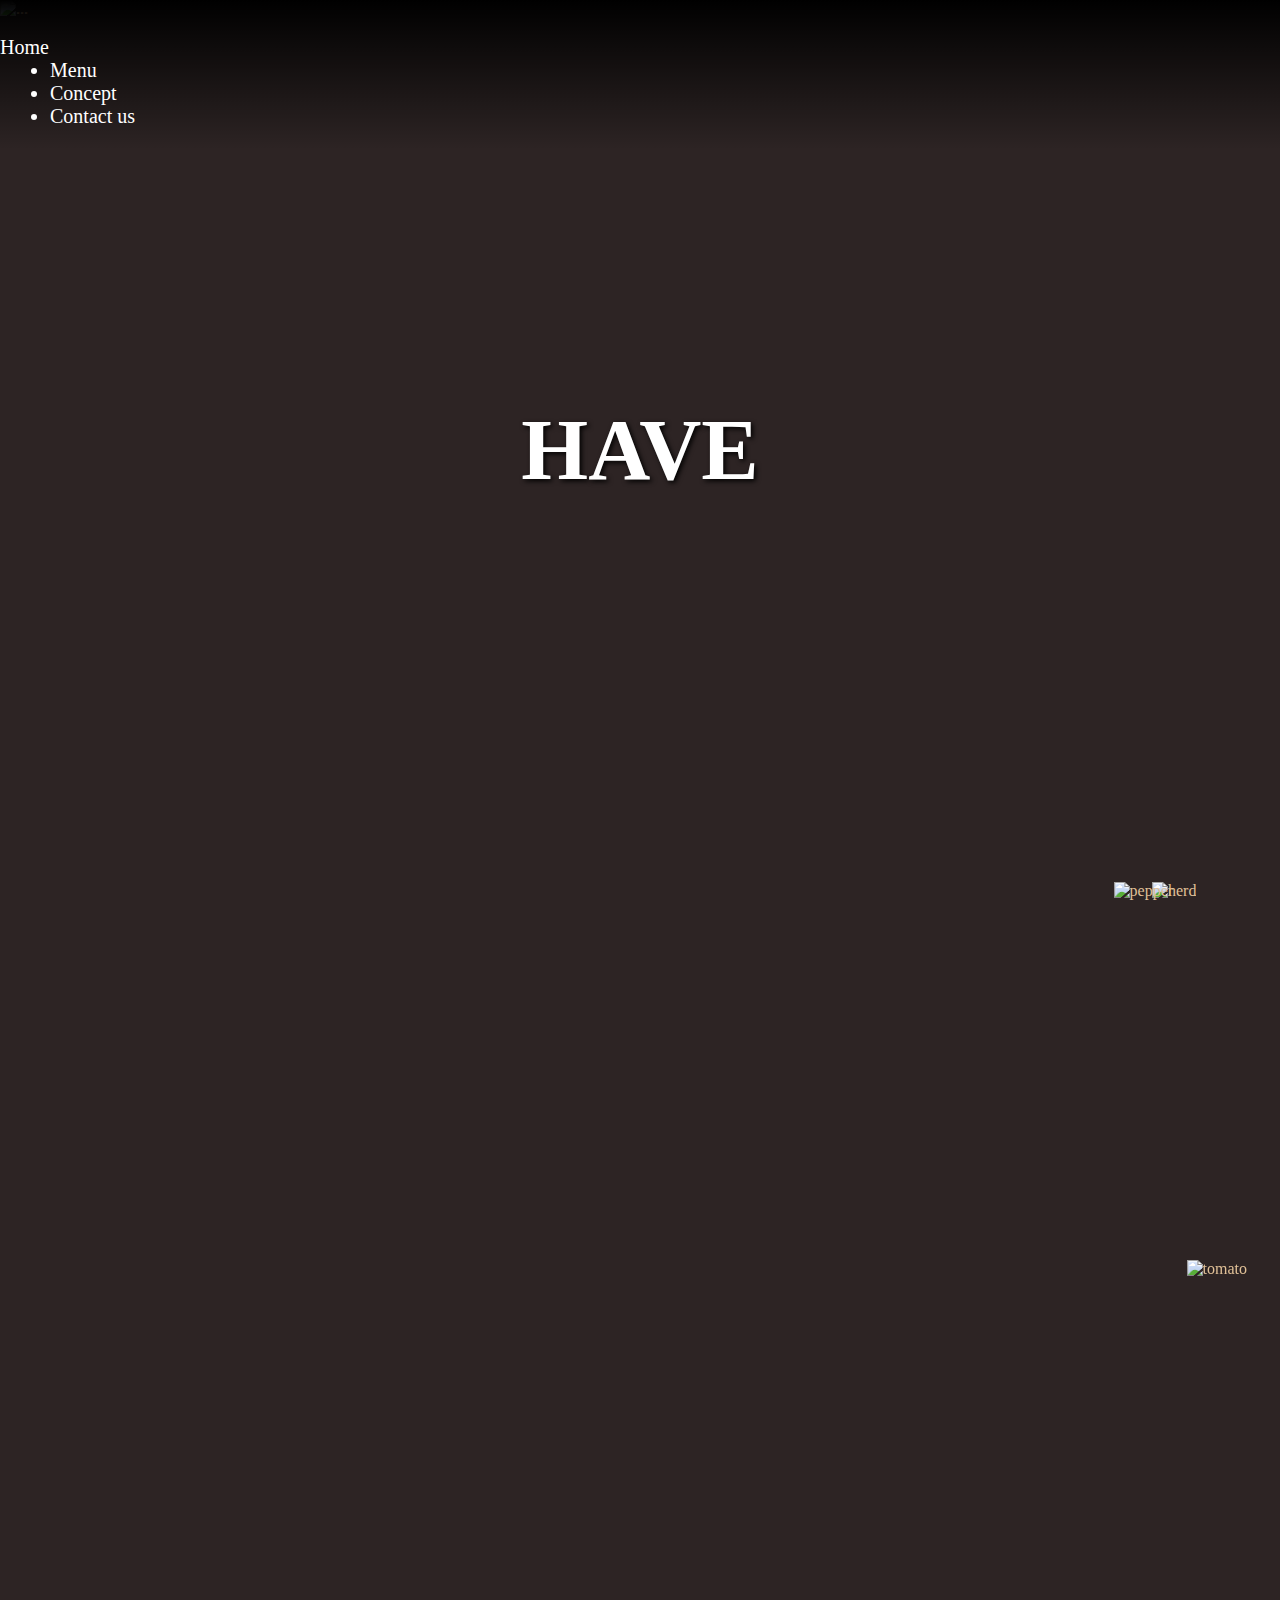
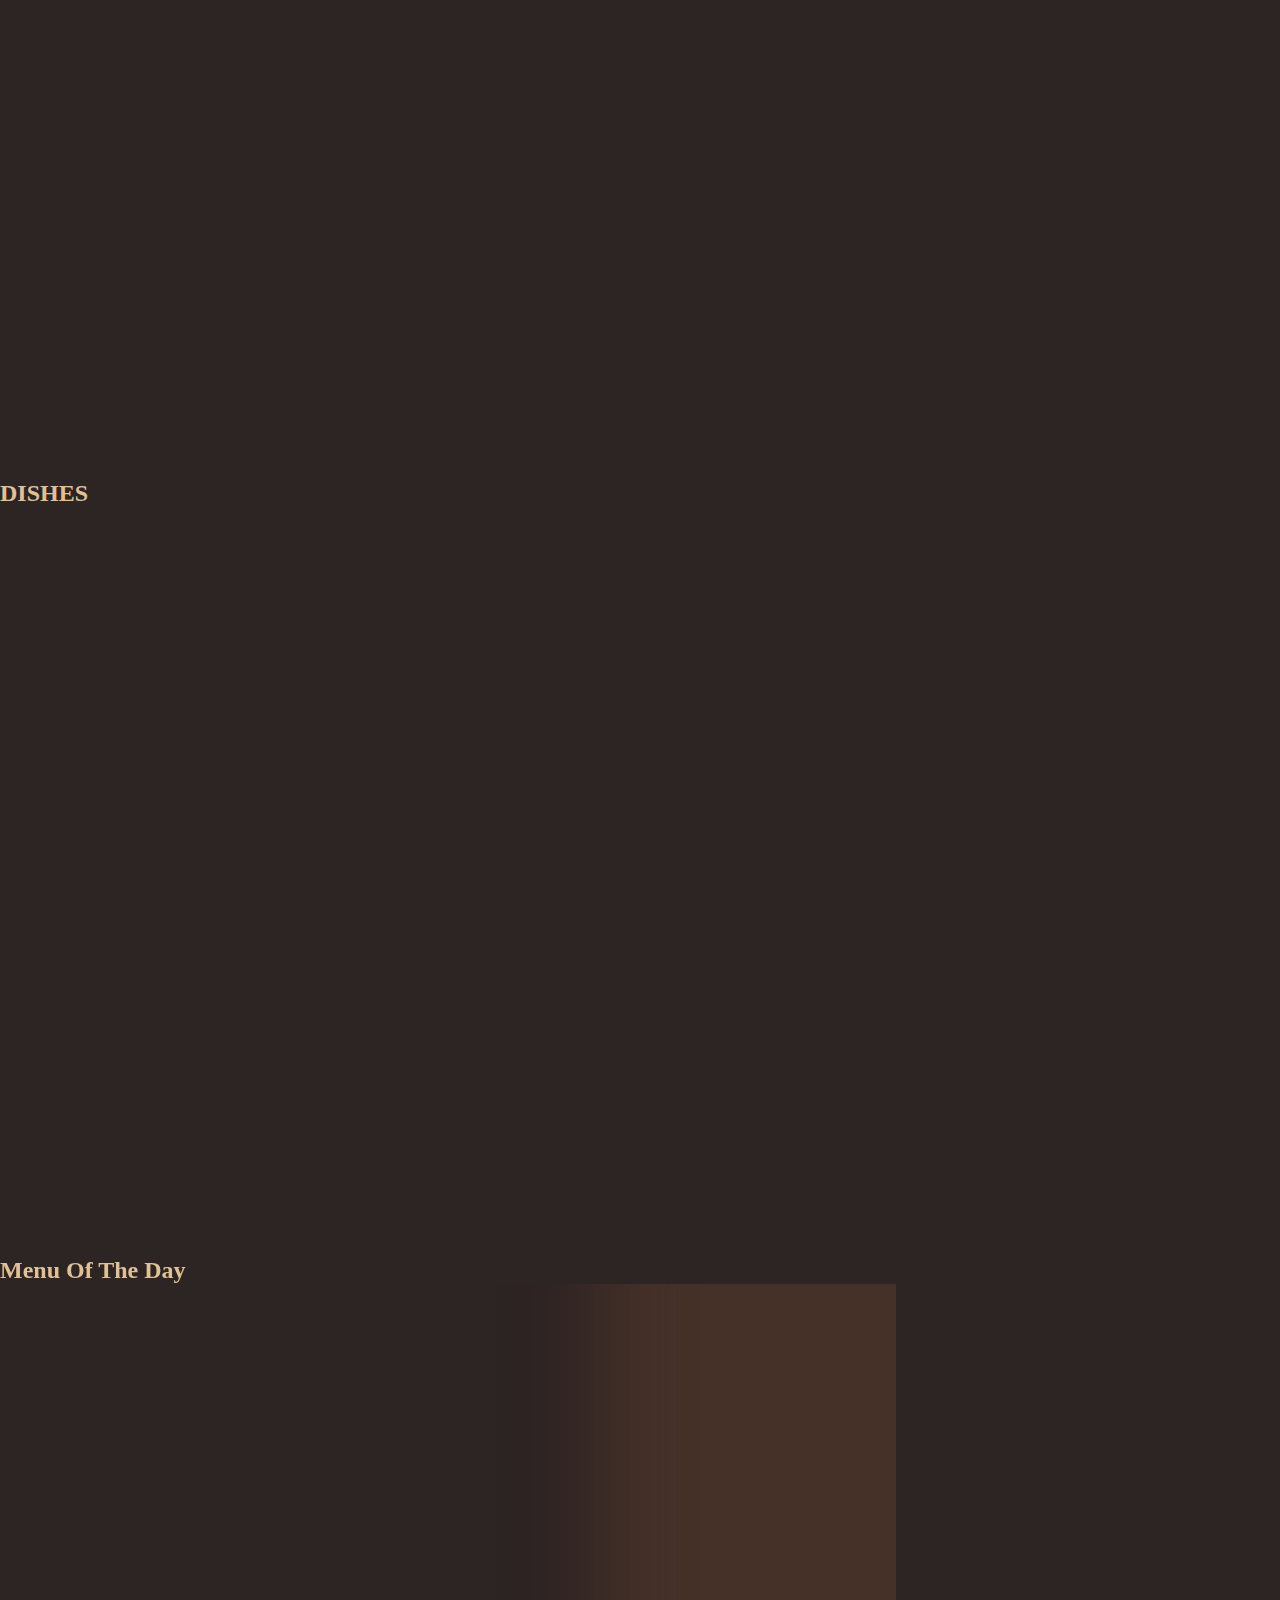
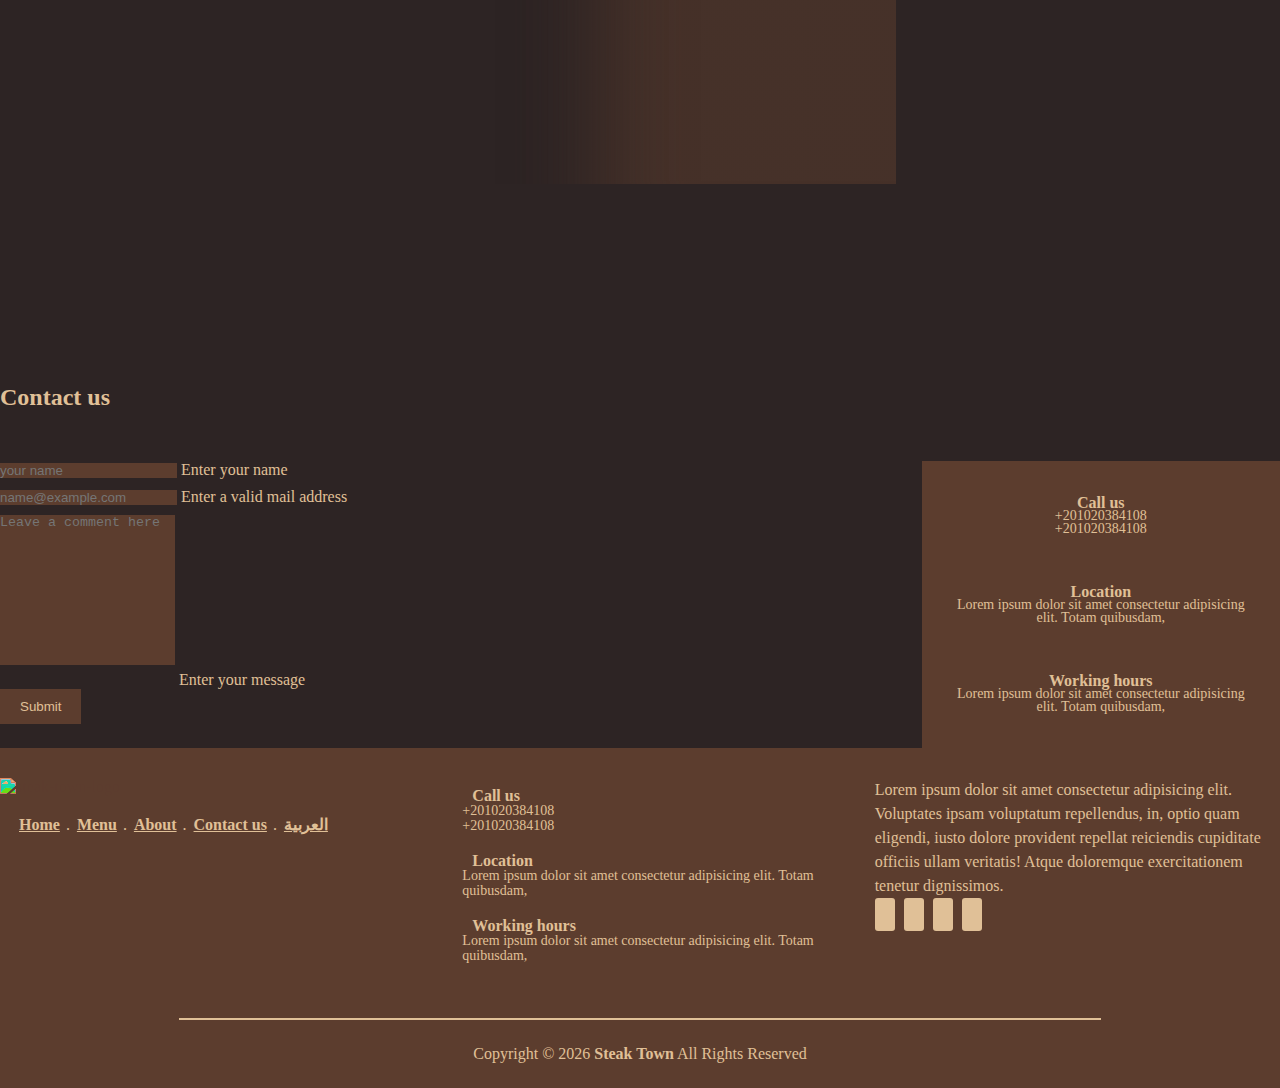
==== commit 2b82fb53: "home edits" ====
--- a/index.html
+++ b/index.html
@@ -146,41 +146,25 @@
       </button>
     </div>
   </header>
-  
-  <div class="fixed fixed1">
-    <div class="container">
-      <img src="images/fx/fx1.jpg" alt="fx steak" class="inline-photo show-on-scroll">
-    <section class="about inline-photo show-on-scroll">
+  <!-- <div class="fixed fixed3">
+    <h1>Lorem ipsum dolor sit amet</h1>
+  </div> -->
+  <section class="container about inline-photo show-on-scroll">
+    <img src="images/fx/fx4.jpg" alt="concept">
+    <div class="concept">
       <h2>CONCEPT</h2>
       <p>
-        Welcome to Steak Town. We are a classic American steakhouse with a relaxed and inviting atmosphere, and we stand for quality in all that we do. Our service and our food is guaranteed! We only use the finest cuts of meat. All our meat is aged for at least 28 days, and we guarantee that you will never receive anything less than Prime.
+        Welcome to Steak Town. We are a classic American steakhouse with a relaxed and inviting atmosphere, and we stand
+        for quality in all that we do.
       </p>
-    </section>
-  </div>
-    </div>
+    </div>
+  </section>
+  <div class="fixed fixed1">
+      <h2 class="inline-photo show-on-scroll">Lorem ipsum dolor sit amet</h2>
+  </div>
   <section class="products container">
     <h2>DISHES</h2>
     <div class="row row-cols-1 row-cols-md-3 g-4">
-      <div class="col">
-        <div class="card h-100">
-          <div class="card-body">
-            <h5 class="card-title">Card title</h5>
-            <p class="card-text">
-              This is a longer card with supporting text below as a natural
-              lead-in to additional content. This content is a little bit
-              longer.
-            </p>
-            <div class="reat">
-              <i class="fas fa-star"></i>
-              <i class="fas fa-star"></i>
-              <i class="fas fa-star"></i>
-              <i class="fas fa-star"></i>
-              <i class="fas fa-star"></i>
-            </div>
-          </div>
-          <img src="images/products/product1.jpg" class="card-img-top" alt="..." />
-        </div>
-      </div>
       <div class="col">
         <div class="card h-100 inline-photo show-on-scroll">
           <div class="card-body">
@@ -198,42 +182,7 @@
               <i class="fas fa-star"></i>
             </div>
           </div>
-          <img src="images/products/product2.jpg" class="card-img-top" alt="..." />
-        </div>
-      </div>
-      <div class="col">
-        <div class="card h-100 inline-photo show-on-scroll">
-          <div class="card-body">
-            <h5 class="card-title">Card title</h5>
-            <p class="card-text">This is a short card.</p>
-            <div class="reat">
-              <i class="fas fa-star"></i>
-              <i class="fas fa-star"></i>
-              <i class="fas fa-star"></i>
-              <i class="fas fa-star"></i>
-              <i class="fas fa-star"></i>
-            </div>
-          </div>
-          <img src="images/products/product3.jpg" class="card-img-top" alt="..." />
-        </div>
-      </div>
-      <div class="col">
-        <div class="card h-100 inline-photo show-on-scroll">
-          <div class="card-body">
-            <h5 class="card-title">Card title</h5>
-            <p class="card-text">
-              This is a longer card with supporting text below as a natural
-              lead-in to additional content.
-            </p>
-            <div class="reat">
-              <i class="fas fa-star"></i>
-              <i class="fas fa-star"></i>
-              <i class="fas fa-star"></i>
-              <i class="fas fa-star"></i>
-              <i class="fas fa-star"></i>
-            </div>
-          </div>
-          <img src="images/products/product4.jpg" class="card-img-top" alt="..." />
+          <img src="images/products/product1.jpg" class="card-img-top" alt="..." />
         </div>
       </div>
       <div class="col">
@@ -253,17 +202,69 @@
               <i class="fas fa-star"></i>
             </div>
           </div>
+          <img src="images/products/product2.jpg" class="card-img-top" alt="..." />
+        </div>
+      </div>
+      <div class="col">
+        <div class="card h-100 inline-photo show-on-scroll">
+          <div class="card-body">
+            <h5 class="card-title">Card title</h5>
+            <p class="card-text">This is a short card.</p>
+            <div class="reat">
+              <i class="fas fa-star"></i>
+              <i class="fas fa-star"></i>
+              <i class="fas fa-star"></i>
+              <i class="fas fa-star"></i>
+              <i class="fas fa-star"></i>
+            </div>
+          </div>
+          <img src="images/products/product3.jpg" class="card-img-top" alt="..." />
+        </div>
+      </div>
+      <div class="col">
+        <div class="card h-100 inline-photo show-on-scroll">
+          <div class="card-body">
+            <h5 class="card-title">Card title</h5>
+            <p class="card-text">
+              This is a longer card with supporting text below as a natural
+              lead-in to additional content.
+            </p>
+            <div class="reat">
+              <i class="fas fa-star"></i>
+              <i class="fas fa-star"></i>
+              <i class="fas fa-star"></i>
+              <i class="fas fa-star"></i>
+              <i class="fas fa-star"></i>
+            </div>
+          </div>
+          <img src="images/products/product4.jpg" class="card-img-top" alt="..." />
+        </div>
+      </div>
+      <div class="col">
+        <div class="card h-100 inline-photo show-on-scroll">
+          <div class="card-body">
+            <h5 class="card-title">Card title</h5>
+            <p class="card-text">
+              This is a longer card with supporting text below as a natural
+              lead-in to additional content. This content is a little bit
+              longer.
+            </p>
+            <div class="reat">
+              <i class="fas fa-star"></i>
+              <i class="fas fa-star"></i>
+              <i class="fas fa-star"></i>
+              <i class="fas fa-star"></i>
+              <i class="fas fa-star"></i>
+            </div>
+          </div>
           <img src="images/products/product5.jpg" class="card-img-top" alt="..." />
         </div>
       </div>
     </div>
   </section>
   <div class="fixed fixed2">
-    <div class="container">
-      <img src="images/fx/fx2.jpg" alt="fx steak" class="inline-photo show-on-scroll">
-    <p class="inline-photo show-on-scroll">Lorem ipsum dolor sit amet, consectetur adipisicing elit. Omnis delectus quibusdam repudiandae vero ad dicta?</p>
-  </div>
-    </div>
+    <h2 class="inline-photo show-on-scroll">Lorem ipsum dolor sit amet</h2>
+  </div>
   <section class="menuoftheday container">
     <h2>Menu Of The Day</h2>
     <div class="menu">
@@ -331,12 +332,6 @@
       <img src="images/chef.png" alt="steak chef" srcset="" class="inline-photo show-on-scroll" />
     </div>
   </section>
-  <div class="fixed fixed3">
-    <div class="container">
-      <img src="images/fx/fx3.jpg" alt="fx steak" class="inline-photo show-on-scroll">
-    <p class="inline-photo show-on-scroll">Lorem ipsum dolor sit amet, consectetur adipisicing elit. Omnis delectus quibusdam repudiandae vero ad dicta?</p>
-  </div>
-    </div>
   <section class="container contact-container" id="contact">
     <h2>Contact us</h2>
     <div class="contact">
--- a/sass/index.css
+++ b/sass/index.css
@@ -254,8 +254,6 @@
   height: 100vh;
   overflow: hidden;
   position: relative;
-  -webkit-box-shadow: 0px 0px 20px 10px #000;
-          box-shadow: 0px 0px 20px 10px #000;
 }
 
 #carouselExampleControls .header {
@@ -343,6 +341,33 @@
   }
 }
 
+section.about {
+  display: -webkit-box;
+  display: -ms-flexbox;
+  display: flex;
+  -webkit-box-align: center;
+      -ms-flex-align: center;
+          align-items: center;
+  margin: 80px auto;
+  z-index: 4;
+}
+
+section.about img {
+  width: 50%;
+  border-radius: 10px;
+}
+
+section.about .concept {
+  padding: 20px;
+  text-align: center;
+}
+
+section.about .concept p {
+  margin: 10px 0 10px 5px;
+  line-height: 1.2em;
+  font-size: clamp(12px, 3vw, 17px);
+}
+
 section.products h2 {
   margin-bottom: 30px;
 }
@@ -361,7 +386,7 @@
 }
 
 section.products .card .card-body {
-  background-color: #B85C38;
+  background-color: #5C3D2E;
   display: -webkit-box;
   display: -ms-flexbox;
   display: flex;
@@ -464,7 +489,7 @@
 section.menuoftheday .menu .menu-items .menu-item .food-info button {
   float: right;
   min-width: 20%;
-  background-color: #E0C097;
+  background-color: #5C3D2E;
 }
 
 section.menuoftheday .menu .menu-items .menu-item .motdi {
@@ -475,15 +500,15 @@
 
 @media (max-width: 991px) {
   section.menuoftheday .menu {
-    -webkit-box-shadow: 498px 0px 86px -100px white inset;
-            box-shadow: 498px 0px 86px -100px white inset;
+    -webkit-box-shadow: 498px 0px 86px -100px #2D2424 inset;
+            box-shadow: 498px 0px 86px -100px #2D2424 inset;
   }
 }
 
 @media (max-width: 767px) {
   section.menuoftheday .menu {
-    -webkit-box-shadow: 298px 0px 86px -100px white inset;
-            box-shadow: 298px 0px 86px -100px white inset;
+    -webkit-box-shadow: 298px 0px 86px -100px #2D2424 inset;
+            box-shadow: 298px 0px 86px -100px #2D2424 inset;
     width: 60%;
   }
 }
@@ -555,7 +580,7 @@
   border: none;
   -webkit-box-shadow: none;
           box-shadow: none;
-  background-color: #f6f6f6;
+  background-color: #5C3D2E;
   color: #E0C097;
   margin-bottom: 10px;
 }
@@ -570,8 +595,7 @@
   width: -webkit-fit-content;
   width: -moz-fit-content;
   width: fit-content;
-  background-color: #E0C097;
-  color: #fff;
+  background-color: #5C3D2E;
   padding: 10px 20px;
 }
 
@@ -583,10 +607,10 @@
 }
 
 section.contact-container .contact .info {
-  background-color: #f6f6f6;
+  background-color: #5C3D2E;
   width: 28%;
   height: 287px;
-  color: #676767;
+  color: #E0C097;
   display: -webkit-box;
   display: -ms-flexbox;
   display: flex;
@@ -620,8 +644,8 @@
 }
 
 footer {
-  background-color: #f6f6f6;
-  color: #676767;
+  background-color: #5C3D2E;
+  color: #E0C097;
   padding-top: 30px;
   padding-bottom: 25px;
   overflow: hidden;
@@ -651,8 +675,8 @@
 
 footer .container .fo-logo a img {
   width: 100%;
-  -webkit-filter: invert(65%) sepia(0%) saturate(63%) hue-rotate(140deg) brightness(96%) contrast(73%);
-          filter: invert(65%) sepia(0%) saturate(63%) hue-rotate(140deg) brightness(96%) contrast(73%);
+  -webkit-filter: invert(20%) sepia(6%) saturate(4074%) hue-rotate(334deg) brightness(103%) contrast(83%);
+          filter: invert(20%) sepia(6%) saturate(4074%) hue-rotate(334deg) brightness(103%) contrast(83%);
 }
 
 @media (max-width: 767px) {
@@ -672,7 +696,7 @@
   padding: 3px;
   margin-right: 3px;
   text-decoration: underline;
-  color: #676767;
+  color: #E0C097;
   font-weight: bold;
 }
 
@@ -733,10 +757,10 @@
   display: inline-block;
   padding: 5px;
   cursor: pointer;
-  background-color: #33383b;
+  background-color: #E0C097;
   border-radius: 3px;
   font-size: 20px;
-  color: #ffffff;
+  color: #5C3D2E;
   margin-right: 5px;
 }
 
@@ -745,9 +769,9 @@
 }
 
 footer .cr {
-  color: #67676780;
+  color: #E0C097;
   width: 72%;
-  border-top: solid 2px #67676780;
+  border-top: solid 2px #E0C097;
   text-align: center;
   margin: 25px auto 0 auto;
   padding: 25px 0 0 0;
@@ -761,8 +785,8 @@
 }
 
 .menu-page {
-  background-image: -webkit-gradient(linear, left top, left bottom, from(rgba(126, 0, 2, 0.452)), color-stop(rgba(232, 232, 232, 0.748)), to(rgba(255, 255, 255, 0.637))), url("../images/header3.jpg");
-  background-image: linear-gradient(to bottom, rgba(126, 0, 2, 0.452), rgba(232, 232, 232, 0.748), rgba(255, 255, 255, 0.637)), url("../images/header3.jpg");
+  background-image: -webkit-gradient(linear, left top, left bottom, from(rgba(0, 0, 0, 0)), color-stop(#5c3d2eab), to(#2D2424)), url("../images/header3.jpg");
+  background-image: linear-gradient(to bottom, rgba(0, 0, 0, 0), #5c3d2eab, #2D2424), url("../images/header3.jpg");
   padding-top: 150px;
   padding-bottom: 50px;
   min-height: 100vh;
@@ -803,7 +827,7 @@
 
 .menu-page ul a {
   margin: 0 2vw;
-  color: #fff;
+  color: #E0C097;
   font-weight: 500;
   font-size: 20px;
   width: -webkit-fit-content;
@@ -827,7 +851,7 @@
 .menu-page .card {
   -webkit-box-shadow: 0px 0px 20px -10px;
           box-shadow: 0px 0px 20px -10px;
-  background-color: #f6f6f6;
+  background-color: #5C3D2E;
 }
 
 .menu-page .card .card-body {
@@ -853,7 +877,7 @@
   padding: 10px;
   border-radius: 5px;
   margin-top: auto;
-  background-color: #E0C097;
+  background-color: #2D2424;
   color: #fff;
   -ms-flex-item-align: end;
       -ms-grid-row-align: end;
@@ -872,16 +896,15 @@
 section.aboutpage {
   margin-top: 0;
   padding-top: 150px;
-  color: #1d0707;
-  background-image: -webkit-gradient(linear, left top, left bottom, from(rgba(255, 209, 209, 0.452)), color-stop(rgba(232, 232, 232, 0.932)), to(white)), url("../images/header3.jpg");
-  background-image: linear-gradient(to bottom, rgba(255, 209, 209, 0.452), rgba(232, 232, 232, 0.932), white), url("../images/header3.jpg");
+  background-image: -webkit-gradient(linear, left top, left bottom, from(#2d2424bb), to(#2D2424)), url("../images/header3.jpg");
+  background-image: linear-gradient(to bottom, #2d2424bb, #2D2424), url("../images/header3.jpg");
   padding-top: 150px;
   padding-bottom: 50px;
 }
 
-section.aboutpage h2, section.aboutpage p {
+section.aboutpage h2,
+section.aboutpage p {
   text-align: center;
-  color: #1d0707;
 }
 
 section.aboutpage .p-concept {
@@ -944,8 +967,8 @@
   margin-top: 50px;
   border-radius: 10px;
   overflow: hidden;
-  background-image: -webkit-gradient(linear, left top, left bottom, from(rgba(221, 221, 221, 0)), to(#fdfcfcd0));
-  background-image: linear-gradient(rgba(221, 221, 221, 0), #fdfcfcd0);
+  background-image: -webkit-gradient(linear, left top, left bottom, from(#2d242400), color-stop(#2D2424), to(#2D2424));
+  background-image: linear-gradient(#2d242400, #2D2424, #2D2424);
 }
 
 section.aboutpage .infoabout .logo {
@@ -964,12 +987,11 @@
 section.aboutpage .infoabout .logo img {
   width: 100%;
   max-width: 600px;
-  -webkit-filter: invert(65%) sepia(0%) saturate(63%) hue-rotate(140deg) brightness(96%) contrast(73%);
-          filter: invert(65%) sepia(0%) saturate(63%) hue-rotate(140deg) brightness(96%) contrast(73%);
+  -webkit-filter: invert(20%) sepia(6%) saturate(4074%) hue-rotate(334deg) brightness(103%) contrast(83%);
+          filter: invert(20%) sepia(6%) saturate(4074%) hue-rotate(334deg) brightness(103%) contrast(83%);
 }
 
 section.aboutpage .infoabout .info {
-  color: #676767;
   display: -webkit-box;
   display: -ms-flexbox;
   display: flex;
@@ -1028,7 +1050,7 @@
   -webkit-box-direction: normal;
       -ms-flex-direction: column;
           flex-direction: column;
-  background-color: #f6f6f6;
+  background-color: #5C3D2E;
 }
 
 .staf .card .card-body p {
@@ -1050,47 +1072,43 @@
 
 .fixed {
   color: #2D2424;
-  background-image: -webkit-gradient(linear, left top, left bottom, from(#e0c097a8), to(#e0c097a8)), url("../images/body-bg.jpg");
-  background-image: linear-gradient(#e0c097a8, #e0c097a8), url("../images/body-bg.jpg");
+  background-image: -webkit-gradient(linear, left top, left bottom, from(#e0c097), to(#e0c09700)), url("../images/body-bg.jpg");
+  background-image: linear-gradient(#e0c097, #e0c09700), url("../images/body-bg.jpg");
   background-repeat: no-repeat;
   background-size: cover;
   background-position: center;
   background-attachment: fixed;
-  padding: 50px 0;
   margin: 0 0 80px 0;
   max-height: 500px;
-}
-
-.fixed h2 {
-  color: #2D2424;
-}
-
-.fixed .container {
+  min-height: 300px;
   display: -webkit-box;
   display: -ms-flexbox;
   display: flex;
   -webkit-box-align: center;
       -ms-flex-align: center;
           align-items: center;
-  -webkit-box-pack: justify;
-      -ms-flex-pack: justify;
-          justify-content: space-between;
-  gap: 3%;
-}
-
-.fixed .container img {
-  width: 30%;
-  border-radius: 10px;
-  -webkit-box-shadow: 0px 0px 35px 0px #000;
-          box-shadow: 0px 0px 35px 0px #000;
-}
-
-.fixed .container .dis {
-  font-size: clamp(16px, 2vw, 25px);
-  font-weight: bold;
+  -webkit-box-pack: center;
+      -ms-flex-pack: center;
+          justify-content: center;
+}
+
+.fixed h2 {
+  text-align: center;
+  max-width: 60%;
+  color: #2D2424;
+  text-shadow: 0px 0px 2px #E0C097;
+  font-size: clamp(23px, 2.5vw, 60px);
+}
+
+@media (max-width: 767px) {
+  .fixed h2 {
+    max-width: 80%;
+  }
 }
 
 .fixed2 {
   margin: 80px 0;
+  background-image: -webkit-gradient(linear, left top, left bottom, from(rgba(128, 128, 128, 0.479)), to(rgba(0, 0, 0, 0.541))), url("../images/header2.jpg");
+  background-image: linear-gradient(rgba(128, 128, 128, 0.479), rgba(0, 0, 0, 0.541)), url("../images/header2.jpg");
 }
 /*# sourceMappingURL=index.css.map */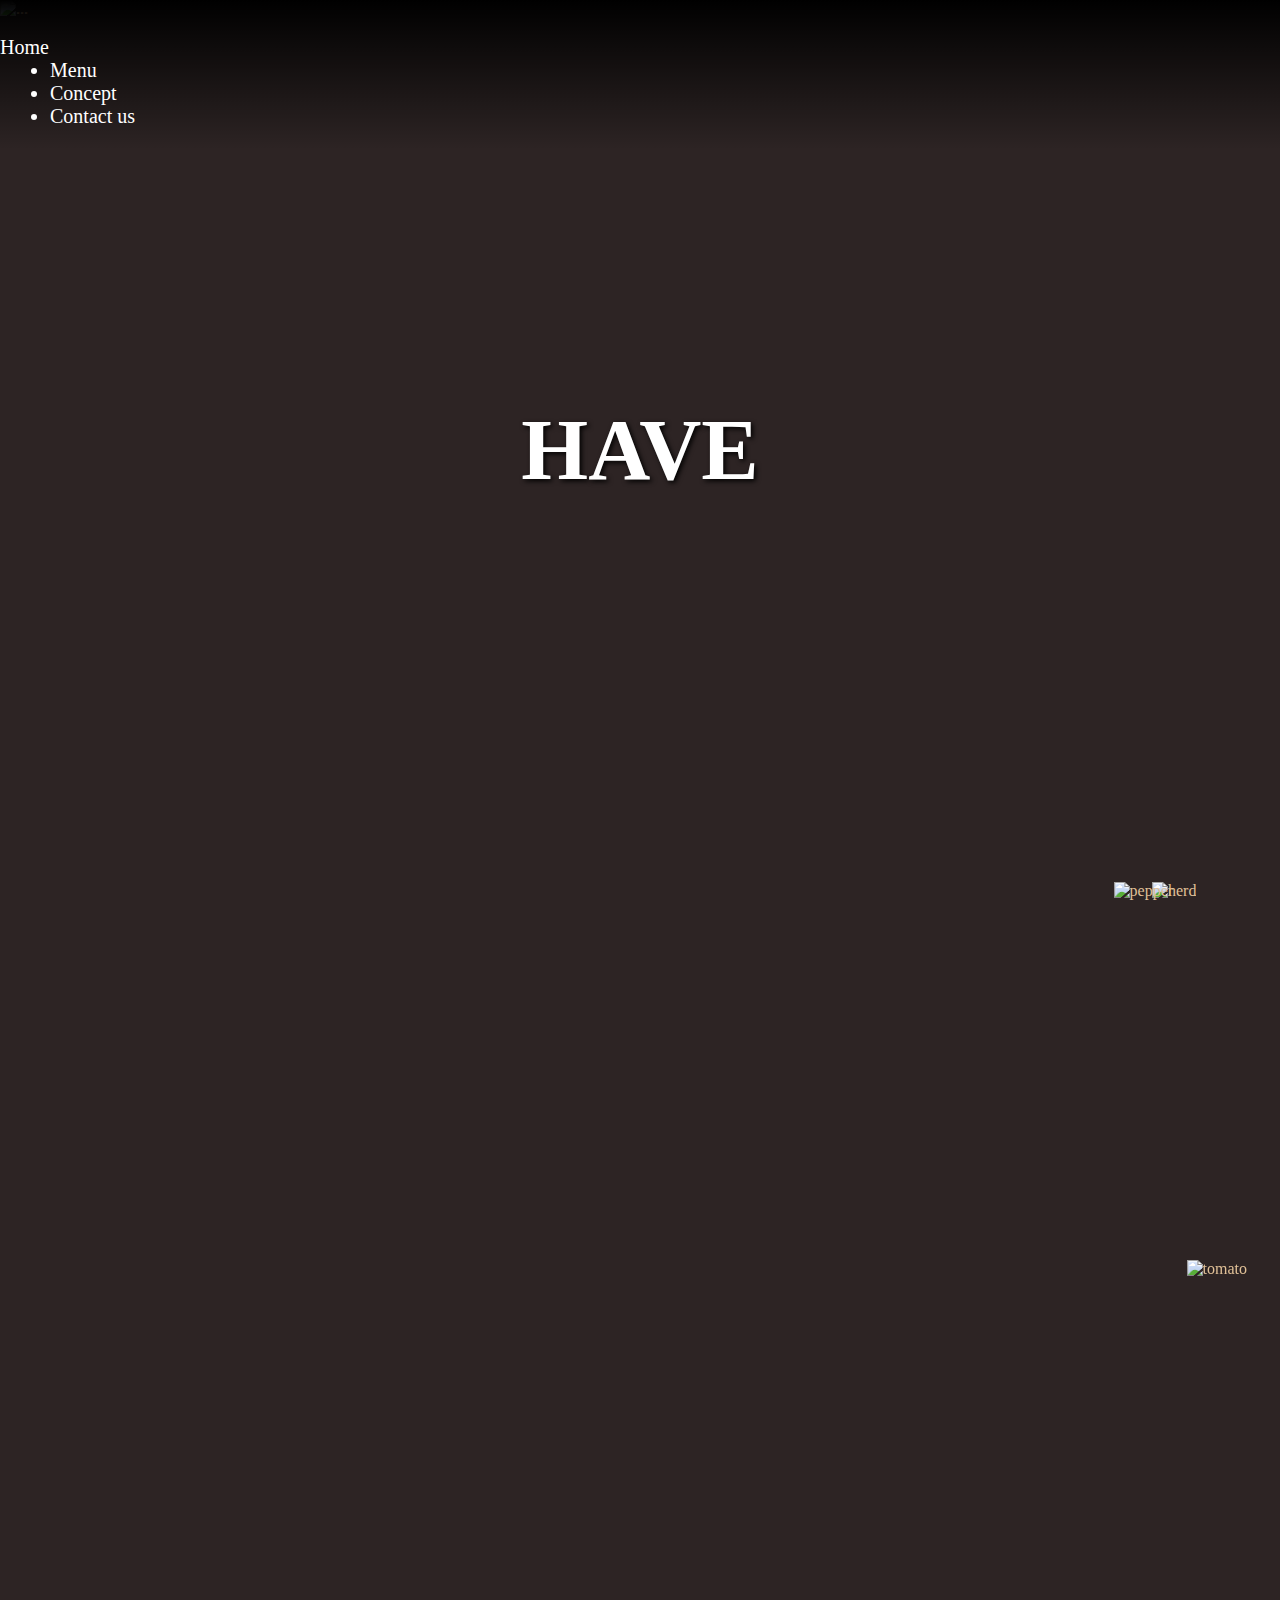
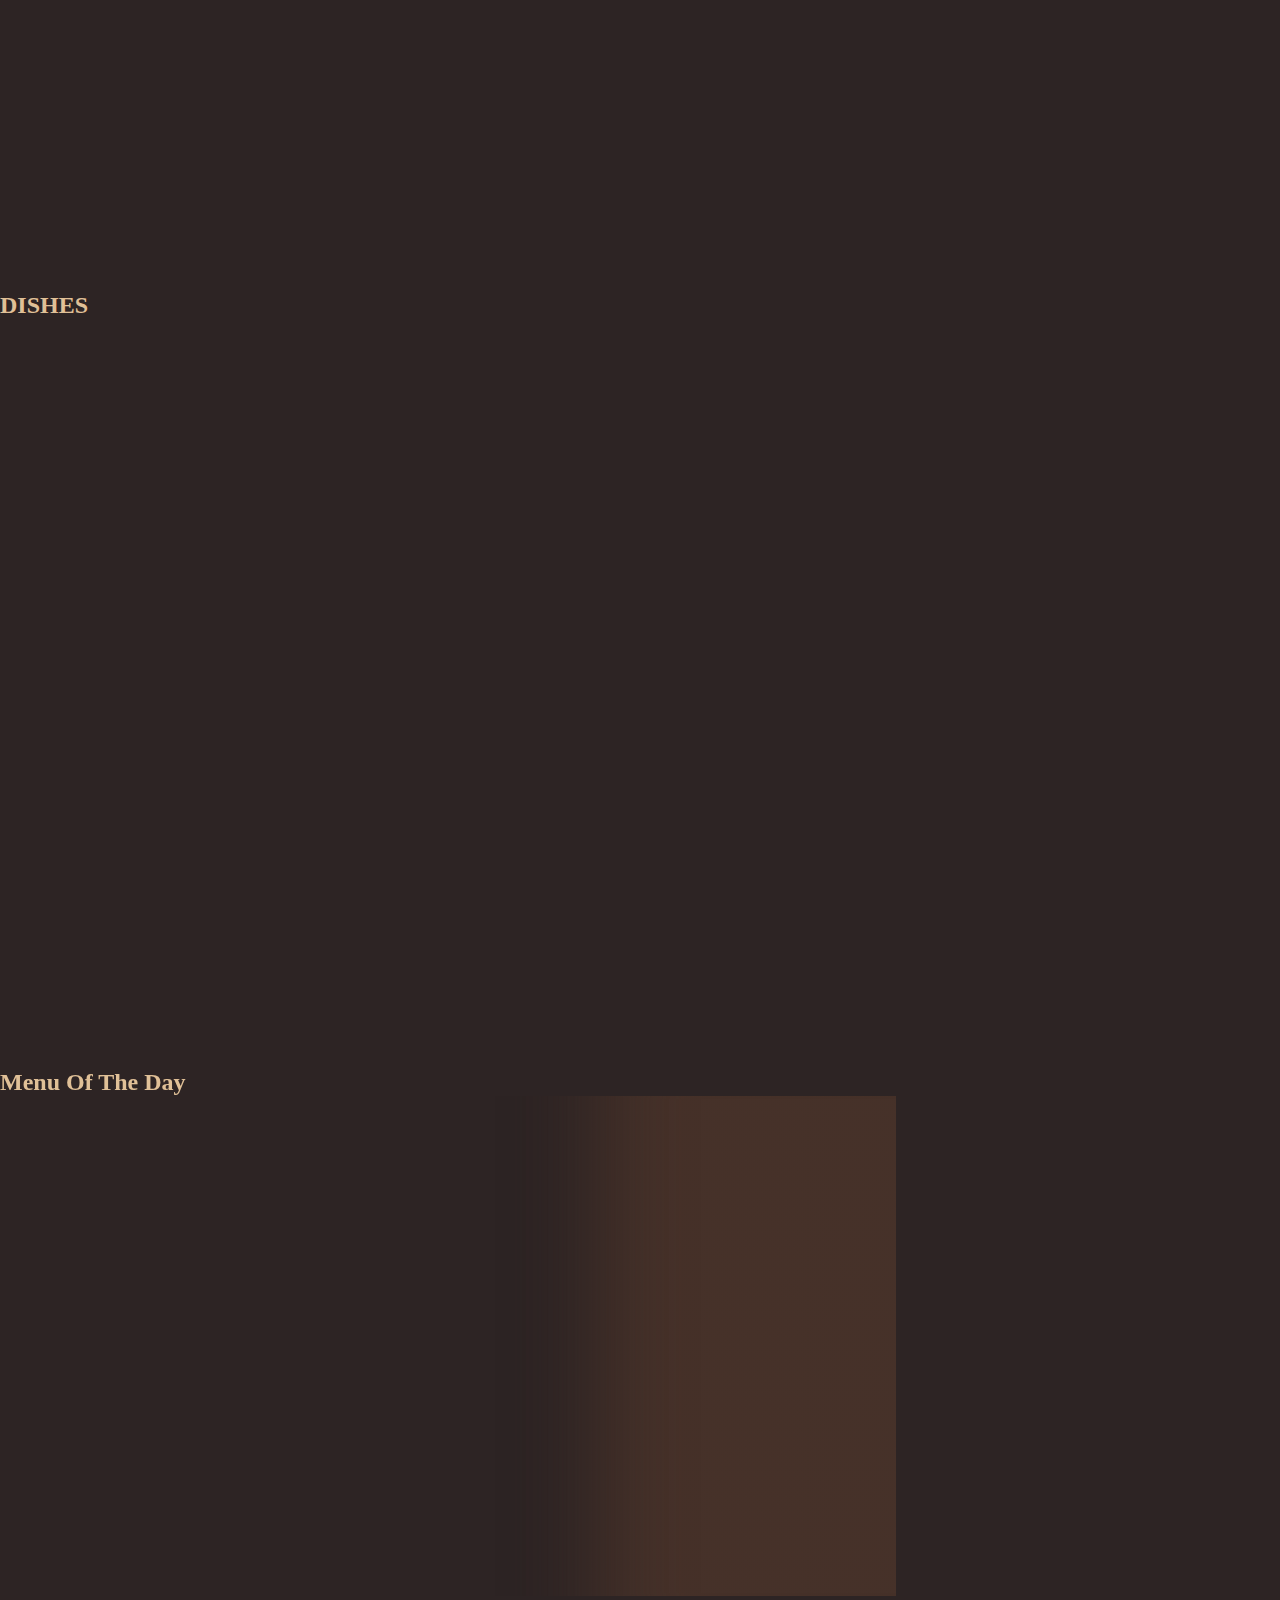
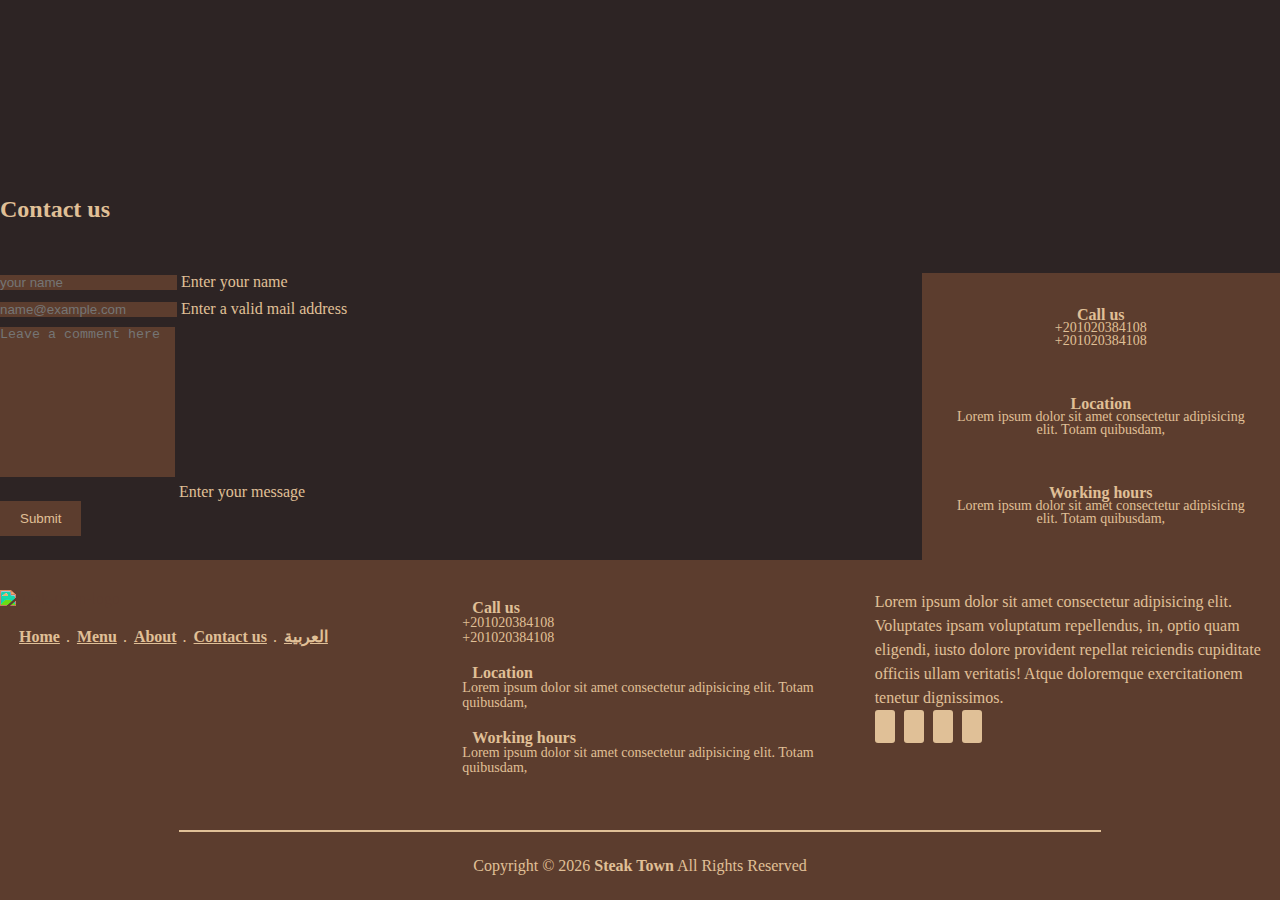
==== commit ec767526: "i hope that will be last commit 2" ====
--- a/index.html
+++ b/index.html
@@ -150,7 +150,7 @@
     <h1>Lorem ipsum dolor sit amet</h1>
   </div> -->
   <section class="container about inline-photo show-on-scroll">
-    <img src="images/fx/fx4.jpg" alt="concept">
+    <img src="images/pic4.jpg" alt="concept">
     <div class="concept">
       <h2>CONCEPT</h2>
       <p>
--- a/sass/index.css
+++ b/sass/index.css
@@ -785,27 +785,62 @@
 }
 
 .menu-page {
-  background-image: -webkit-gradient(linear, left top, left bottom, from(rgba(0, 0, 0, 0)), color-stop(#5c3d2eab), to(#2D2424)), url("../images/header3.jpg");
-  background-image: linear-gradient(to bottom, rgba(0, 0, 0, 0), #5c3d2eab, #2D2424), url("../images/header3.jpg");
+  background-image: -webkit-gradient(linear, left top, left bottom, from(rgba(0, 0, 0, 0.664)), color-stop(#5c3d2eab), to(#2D2424)), url("../images/header3.jpg");
+  background-image: linear-gradient(to bottom, rgba(0, 0, 0, 0.664), #5c3d2eab, #2D2424), url("../images/header3.jpg");
   padding-top: 150px;
   padding-bottom: 50px;
   min-height: 100vh;
 }
 
+@media (max-width: 767px) {
+  .menu-page {
+    padding-top: 100px;
+  }
+}
+
 .menu-page h2 {
-  color: whitesmoke;
   text-align: center;
 }
 
 .menu-page .menu-p {
-  color: #fff;
-  text-align: center;
-  font-size: clamp(15px, 1.5vw, 18px);
-  width: 70%;
-  background-color: #472718a4;
+  color: #E0C097;
+  font-size: clamp(16px, 2vw, 20px);
+  font-weight: bold;
+  width: 90%;
+  background-color: #2d2424d3;
   padding: 20px;
   border-radius: 10px;
   margin: 30px auto;
+  display: -webkit-box;
+  display: -ms-flexbox;
+  display: flex;
+  -webkit-box-align: center;
+      -ms-flex-align: center;
+          align-items: center;
+}
+
+@media (max-width: 767px) {
+  .menu-page .menu-p {
+    width: 100%;
+  }
+}
+
+.menu-page .menu-p img {
+  width: 20%;
+  border-radius: 10px;
+}
+
+.menu-page .menu-p p {
+  padding-left: 10px;
+  margin-left: 10px;
+  border-left: 1px solid #5C3D2E;
+  font-size: clamp(13px, 2.5vw, 18px);
+}
+
+@media (max-width: 767px) {
+  .menu-page .menu-p p {
+    line-height: 1rem;
+  }
 }
 
 .menu-page ul {
@@ -862,19 +897,19 @@
   -webkit-box-direction: normal;
       -ms-flex-direction: column;
           flex-direction: column;
-  height: 100%;
 }
 
 .menu-page .card .card-body p {
   line-height: 1rem;
   margin: 0;
   font-size: clamp(10px, 1vw, 16px);
+  margin-bottom: 10px;
 }
 
 .menu-page .card .card-body .price {
   text-align: center;
-  width: 100px;
-  padding: 10px;
+  width: 100%;
+  padding: 5px;
   border-radius: 5px;
   margin-top: auto;
   background-color: #2D2424;
@@ -884,15 +919,6 @@
       align-self: end;
 }
 
-@media (max-width: 580px) {
-  .menu-page .card .card-body {
-    padding: 5px;
-  }
-  .menu-page .card .card-body h6 {
-    margin: 0;
-  }
-}
-
 section.aboutpage {
   margin-top: 0;
   padding-top: 150px;
@@ -902,16 +928,58 @@
   padding-bottom: 50px;
 }
 
+@media (max-width: 767px) {
+  section.aboutpage {
+    padding-top: 50px;
+  }
+}
+
 section.aboutpage h2,
 section.aboutpage p {
   text-align: center;
 }
 
-section.aboutpage .p-concept {
-  font-size: clamp(16px, 1.5vw, 20px);
-  width: 80%;
-  margin: auto;
-  text-align: left;
+section.aboutpage .concept {
+  display: -webkit-box;
+  display: -ms-flexbox;
+  display: flex;
+  -webkit-box-align: center;
+      -ms-flex-align: center;
+          align-items: center;
+  margin: 50px 0;
+}
+
+@media (max-width: 767px) {
+  section.aboutpage .concept {
+    -webkit-box-orient: vertical;
+    -webkit-box-direction: normal;
+        -ms-flex-direction: column;
+            flex-direction: column;
+  }
+}
+
+section.aboutpage .concept img {
+  width: 50%;
+  border-radius: 10px;
+}
+
+@media (max-width: 767px) {
+  section.aboutpage .concept img {
+    width: 100%;
+  }
+}
+
+section.aboutpage .concept .p-concept {
+  font-size: clamp(13px, 1.5vw, 20px);
+  padding-left: 20px;
+  text-align: center;
+  width: 50%;
+}
+
+@media (max-width: 767px) {
+  section.aboutpage .concept .p-concept {
+    width: 100%;
+  }
 }
 
 section.aboutpage .proudlys {
@@ -938,19 +1006,18 @@
 }
 
 section.aboutpage .proudlys .proudlys-container .proudly i {
-  font-size: 20px;
+  border: 2px solid;
+  height: -webkit-fit-content;
+  height: -moz-fit-content;
+  height: fit-content;
+  padding: 3px;
+  margin-top: 5px;
 }
 
 section.aboutpage .proudlys .proudlys-container .proudly p {
   font-size: clamp(14px, 2.5vw, 20px);
   text-align: left;
   margin: 0 0 0 5px;
-}
-
-section.aboutpage .head-word {
-  width: 80%;
-  margin: 50px auto 0 auto;
-  font-size: clamp(14px, 2.5vw, 20px);
 }
 
 section.aboutpage .infoabout {
@@ -1070,11 +1137,31 @@
   margin-top: auto;
 }
 
+.head-word {
+  margin: 50px 0;
+  font-size: clamp(14px, 2.5vw, 20px);
+  display: -webkit-box;
+  display: -ms-flexbox;
+  display: flex;
+  -webkit-box-align: center;
+      -ms-flex-align: center;
+          align-items: center;
+}
+
+.head-word p {
+  font-size: clamp(16px, 2vw, 30px);
+  padding-right: 10px;
+  margin-right: 20px;
+  border-right: 1px solid;
+}
+
+.head-word img {
+  width: 30%;
+}
+
 .fixed {
   color: #2D2424;
-  background-image: -webkit-gradient(linear, left top, left bottom, from(#e0c097), to(#e0c09700)), url("../images/body-bg.jpg");
-  background-image: linear-gradient(#e0c097, #e0c09700), url("../images/body-bg.jpg");
-  background-repeat: no-repeat;
+  background-image: url("../images/body-bg.jpg");
   background-size: cover;
   background-position: center;
   background-attachment: fixed;
@@ -1092,11 +1179,17 @@
           justify-content: center;
 }
 
+@media (max-width: 767px) {
+  .fixed {
+    background-attachment: scroll;
+  }
+}
+
 .fixed h2 {
   text-align: center;
   max-width: 60%;
   color: #2D2424;
-  text-shadow: 0px 0px 2px #E0C097;
+  text-shadow: 0px 0px 5px #fff;
   font-size: clamp(23px, 2.5vw, 60px);
 }
 
@@ -1108,7 +1201,7 @@
 
 .fixed2 {
   margin: 80px 0;
-  background-image: -webkit-gradient(linear, left top, left bottom, from(rgba(128, 128, 128, 0.479)), to(rgba(0, 0, 0, 0.541))), url("../images/header2.jpg");
-  background-image: linear-gradient(rgba(128, 128, 128, 0.479), rgba(0, 0, 0, 0.541)), url("../images/header2.jpg");
+  background-image: -webkit-gradient(linear, left top, left bottom, from(rgba(128, 128, 128, 0.479)), to(rgba(0, 0, 0, 0.541))), url("../images/pic3.jpg");
+  background-image: linear-gradient(rgba(128, 128, 128, 0.479), rgba(0, 0, 0, 0.541)), url("../images/pic3.jpg");
 }
 /*# sourceMappingURL=index.css.map */